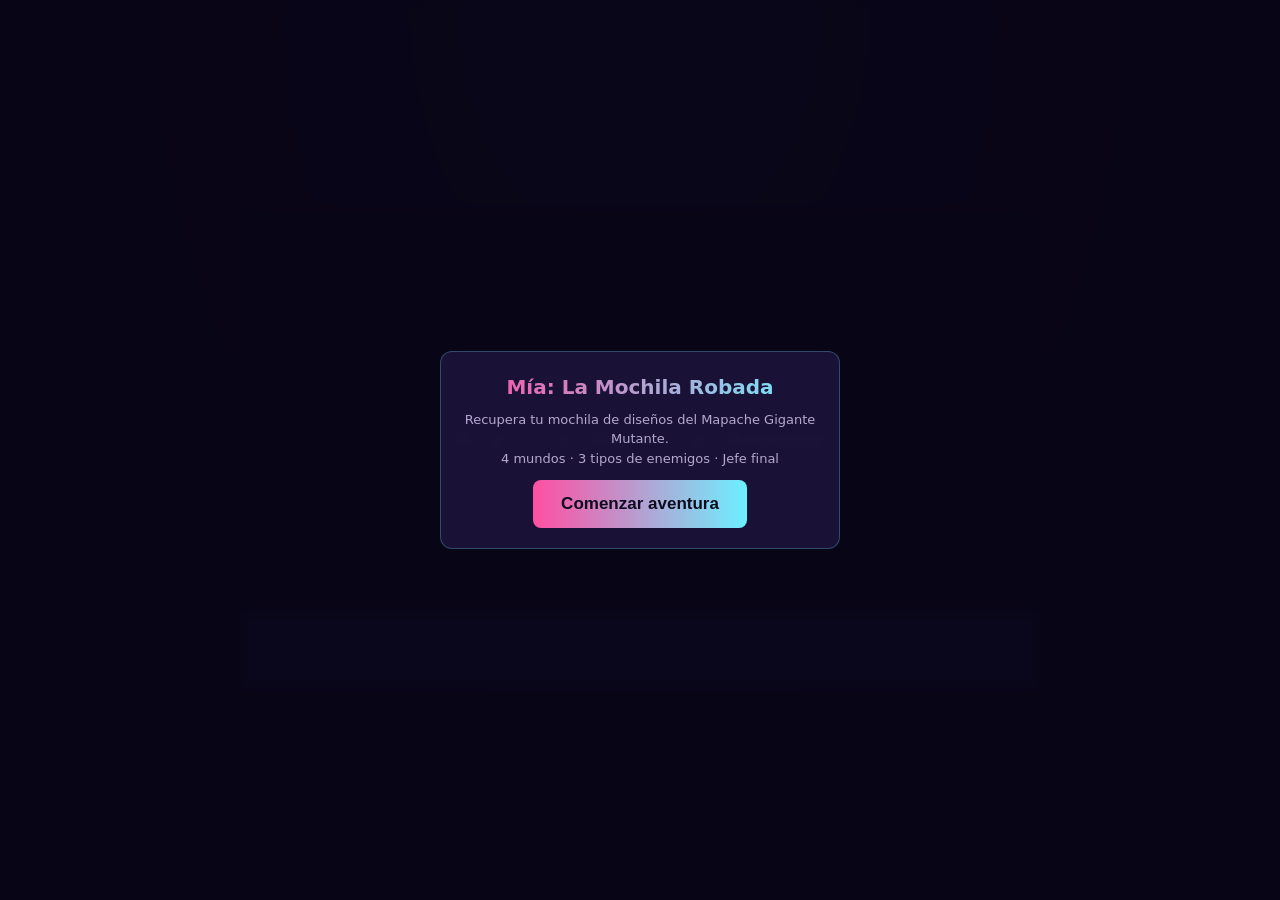
==== mobile.html @ d23504b2 "feat: mobile.html — versión single-file con controles táctiles Archivo único que contiene todo el ju" ====
<!doctype html>
<html lang="es">
<head>
<meta charset="utf-8"/>
<meta name="viewport" content="width=device-width,initial-scale=1,maximum-scale=1,user-scalable=no"/>
<meta name="apple-mobile-web-app-capable" content="yes"/>
<meta name="mobile-web-app-capable" content="yes"/>
<title>Mía: La Mochila Robada</title>
<style>
:root{--bg-0:#0e0b1f;--bg-1:#1c1338;--accent:#ff4fa3;--accent-2:#6cf0ff;--text:#f4eefb;--muted:#b3a8d1}
*{box-sizing:border-box;-webkit-tap-highlight-color:transparent;touch-action:manipulation}
html,body{margin:0;padding:0;background:radial-gradient(ellipse at top,var(--bg-1),var(--bg-0) 60%);color:var(--text);font-family:"Inter","Segoe UI",system-ui,sans-serif;min-height:100vh;overflow:hidden;position:fixed;inset:0}
#app{width:100%;height:100%;display:flex;flex-direction:column;align-items:center;justify-content:flex-start}
#stage{position:relative;width:100%;flex:1;display:flex;align-items:center;justify-content:center;overflow:hidden}
canvas{display:block;image-rendering:pixelated;image-rendering:crisp-edges;max-width:100%;max-height:60vh;border-radius:4px}
.overlay{position:absolute;inset:0;background:rgba(8,5,22,0.88);backdrop-filter:blur(4px);display:flex;align-items:center;justify-content:center;z-index:5;transition:opacity .25s ease;line-height:1.5;padding:16px}
.overlay.hidden{opacity:0;pointer-events:none}
.panel{max-width:400px;padding:20px;background:rgba(28,19,56,0.95);border:1px solid rgba(108,240,255,0.25);border-radius:12px;text-align:center;color:var(--text)}
.panel h2{margin:0 0 8px;font-size:20px;background:linear-gradient(90deg,var(--accent),var(--accent-2));-webkit-background-clip:text;background-clip:text;color:transparent}
.panel p{margin:4px 0 12px;color:var(--muted);font-size:13px}
button{display:inline-block;padding:14px 28px;font-size:17px;font-weight:700;color:#0e0b1f;background:linear-gradient(90deg,var(--accent),var(--accent-2));border:0;border-radius:8px;cursor:pointer}
button:active{transform:translateY(2px)}

/* === CONTROLES TÁCTILES === */
#touch-controls{position:fixed;bottom:0;left:0;right:0;height:38vh;display:none;z-index:10;pointer-events:none}
.touch-active #touch-controls{display:flex;justify-content:space-between;align-items:flex-end;padding:12px}
.touch-zone{pointer-events:auto;display:flex;gap:8px;align-items:flex-end}
.touch-btn{width:60px;height:60px;border-radius:50%;background:rgba(108,240,255,0.18);border:2px solid rgba(108,240,255,0.4);display:flex;align-items:center;justify-content:center;font-size:22px;color:#fff;user-select:none;-webkit-user-select:none;transition:background .08s}
.touch-btn:active,.touch-btn.active{background:rgba(255,79,163,0.4);border-color:var(--accent)}
.touch-btn.big{width:76px;height:76px;font-size:26px}
.touch-btn.small{width:50px;height:50px;font-size:16px}
#dpad{display:flex;gap:6px;align-items:center}
@media(hover:hover)and(pointer:fine){#touch-controls{display:none!important}}
</style>
</head>
<body>
<div id="app">
<div id="stage">
<canvas id="game" width="800" height="480"></canvas>
<div id="overlay" class="overlay">
<div class="panel">
<h2>Mía: La Mochila Robada</h2>
<p>Recupera tu mochila de diseños del Mapache Gigante Mutante.<br>4 mundos · 3 tipos de enemigos · Jefe final</p>
<button id="startBtn" type="button">Comenzar aventura</button>
</div>
</div>
</div>
</div>

<!-- CONTROLES TÁCTILES -->
<div id="touch-controls">
<div class="touch-zone" id="dpad">
<div class="touch-btn" data-action="left">◀</div>
<div class="touch-btn" data-action="right">▶</div>
</div>
<div class="touch-zone">
<div class="touch-btn small" data-action="shoot">♪</div>
<div class="touch-btn big" data-action="jump">▲</div>
</div>
</div>

<script>
// ============================================================
// SINGLE-FILE: Mía: La Mochila Robada — Plataformero 2D
// Con controles táctiles para móvil
// ============================================================

// Sonidos sintetizados con Web Audio (sin assets externos, estilo retro).
// Inicialización perezosa porque los navegadores requieren un gesto del
// usuario antes de permitir audio.

let audioCtx = null;

function ensureCtx() {
  if (audioCtx) return audioCtx;
  const Ctor = window.AudioContext || window.webkitAudioContext;
  if (!Ctor) return null;
  audioCtx = new Ctor();
  return audioCtx;
}

function unlockAudio() {
  const c = ensureCtx();
  if (c && c.state === 'suspended') c.resume();
}

function blip({ freq = 440, dur = 0.1, type = 'square', vol = 0.18, slide = 0 }) {
  const c = ensureCtx();
  if (!c) return;
  const t0 = c.currentTime;
  const osc = c.createOscillator();
  const gain = c.createGain();
  osc.type = type;
  osc.frequency.setValueAtTime(freq, t0);
  if (slide) osc.frequency.exponentialRampToValueAtTime(Math.max(40, freq + slide), t0 + dur);
  gain.gain.setValueAtTime(vol, t0);
  gain.gain.exponentialRampToValueAtTime(0.0001, t0 + dur);
  osc.connect(gain).connect(c.destination);
  osc.start(t0);
  osc.stop(t0 + dur + 0.02);
}

const SFX = {
  jump:    () => blip({ freq: 520, dur: 0.12, type: 'square', slide: 280 }),
  coin:    () => { blip({ freq: 880, dur: 0.06, type: 'square' }); setTimeout(() => blip({ freq: 1320, dur: 0.1, type: 'square' }), 50); },
  stomp:   () => blip({ freq: 180, dur: 0.1, type: 'sawtooth', slide: -100 }),
  hit:     () => blip({ freq: 220, dur: 0.18, type: 'sawtooth', slide: -180 }),
  break:   () => blip({ freq: 320, dur: 0.12, type: 'triangle', slide: -200 }),
  power:   () => { blip({ freq: 440, dur: 0.08, type: 'square' }); setTimeout(() => blip({ freq: 660, dur: 0.08, type: 'square' }), 80); setTimeout(() => blip({ freq: 880, dur: 0.16, type: 'square' }), 160); },
  shoot:   () => blip({ freq: 720, dur: 0.08, type: 'triangle', slide: 220 }),
  death:   () => { blip({ freq: 440, dur: 0.18, type: 'square', slide: -380 }); setTimeout(() => blip({ freq: 220, dur: 0.3, type: 'sawtooth', slide: -180 }), 200); },
  goal:    () => { [523, 659, 784, 1046].forEach((f, i) => setTimeout(() => blip({ freq: f, dur: 0.12, type: 'square' }), i * 100)); },
  bossHit: () => blip({ freq: 110, dur: 0.2, type: 'sawtooth', slide: -50 }),
  win:     () => { [523, 659, 784, 1046, 1318].forEach((f, i) => setTimeout(() => blip({ freq: f, dur: 0.18, type: 'square', vol: 0.22 }), i * 140)); },
};
// Pixel-art programático: cada función pinta un sprite con fillRect.
// La rejilla está pensada en celdas de 2px sobre el canvas para un look retro.

function px(ctx, x, y, w, h, color) {
  ctx.fillStyle = color;
  ctx.fillRect(Math.round(x), Math.round(y), Math.round(w), Math.round(h));
}

// ---------- Mía ----------

const PALETTE = {
  skin: '#ffd9b8',
  skinShade: '#e6b894',
  hair: '#ffffff',
  hairShade: '#dfe5f2',
  hoodie: '#ff4fa3',
  hoodieShade: '#c3327b',
  hoodieDark: '#8a1f57',
  jeans: '#3a6cd8',
  jeansShade: '#23499a',
  shoe: '#f4f4f4',
  shoeSole: '#1a1a1a',
  eye: '#1d1338',
  mouth: '#a83b6b',
  headphones: '#ffd14f',
  headphonesPad: '#ff8a3b',
};

/**
 * Dibuja a Mía mirando a la derecha en una caja de tamaño w×h.
 * @param {CanvasRenderingContext2D} ctx
 * @param {number} x posición top-left
 * @param {number} y
 * @param {number} w ancho del sprite
 * @param {number} h alto del sprite (32 para small, 48 para big)
 * @param {object} opts {facing:1|-1, walkPhase:0..3, isJumping, hasHeadphones, blink}
 */
function drawMia(ctx, x, y, w, h, opts = {}) {
  const facing = opts.facing ?? 1;
  const walk = opts.walkPhase ?? 0;
  const jumping = !!opts.isJumping;
  const hp = !!opts.hasHeadphones;
  const blink = !!opts.blink;

  ctx.save();
  // flip horizontal si mira a la izquierda
  if (facing < 0) {
    ctx.translate(x + w, y);
    ctx.scale(-1, 1);
  } else {
    ctx.translate(x, y);
  }

  // Coordenadas relativas en una rejilla 16×24 escalada a w×h.
  const sx = w / 16, sy = h / 24;
  const u = (cx, cy, cw, ch, color) =>
    px(ctx, cx * sx, cy * sy, cw * sx, ch * sy, color);

  // Cabello (parte superior + lados)
  u(3, 1, 10, 4, PALETTE.hair);
  u(2, 2, 1, 5, PALETTE.hair);
  u(13, 2, 1, 5, PALETTE.hair);
  u(3, 5, 10, 1, PALETTE.hairShade);
  // mechones laterales
  u(2, 7, 2, 3, PALETTE.hair);
  u(12, 7, 2, 3, PALETTE.hair);

  // Cara
  u(4, 4, 8, 5, PALETTE.skin);
  u(4, 8, 8, 1, PALETTE.skinShade);

  // Ojos
  if (!blink) {
    u(6, 6, 1, 2, PALETTE.eye);
    u(10, 6, 1, 2, PALETTE.eye);
  } else {
    u(6, 7, 2, 1, PALETTE.eye);
    u(10, 7, 2, 1, PALETTE.eye);
  }
  // Boca (sonrisa pequeña)
  u(8, 8, 2, 1, PALETTE.mouth);

  // Capucha de la sudadera (asoma por detrás de la cabeza)
  u(2, 6, 1, 4, PALETTE.hoodie);
  u(13, 6, 1, 4, PALETTE.hoodie);

  // Cuerpo / sudadera
  u(4, 9, 8, 6, PALETTE.hoodie);
  u(4, 14, 8, 1, PALETTE.hoodieShade);
  // Bolsillo central
  u(6, 12, 4, 2, PALETTE.hoodieShade);
  u(7, 13, 2, 1, PALETTE.hoodieDark);
  // Cordones de la capucha
  u(7, 9, 1, 2, PALETTE.hairShade);
  u(8, 9, 1, 2, PALETTE.hairShade);

  // Brazos
  const armSwing = jumping ? -1 : (walk === 1 ? 1 : walk === 3 ? -1 : 0);
  u(3, 10, 1, 4 + (armSwing > 0 ? 1 : 0), PALETTE.hoodie);
  u(12, 10, 1, 4 + (armSwing < 0 ? 1 : 0), PALETTE.hoodie);
  // manos
  u(3, 14, 1, 1, PALETTE.skin);
  u(12, 14, 1, 1, PALETTE.skin);

  // Jeans
  u(5, 15, 6, 5, PALETTE.jeans);
  u(5, 19, 6, 1, PALETTE.jeansShade);
  u(8, 15, 1, 5, PALETTE.jeansShade); // separación de piernas

  // Piernas / zapatillas — animación de caminar
  let legL = 0, legR = 0;
  if (jumping) { legL = -1; legR = 1; }
  else if (walk === 1) { legL = -1; legR = 1; }
  else if (walk === 3) { legL = 1; legR = -1; }

  u(5, 20 + legL, 3, 2, PALETTE.jeans);
  u(9, 20 + legR, 3, 2, PALETTE.jeans);
  // zapatillas
  u(5, 22 + legL, 3, 1, PALETTE.shoe);
  u(9, 22 + legR, 3, 1, PALETTE.shoe);
  u(5, 23 + legL, 3, 1, PALETTE.shoeSole);
  u(9, 23 + legR, 3, 1, PALETTE.shoeSole);

  // Auriculares mágicos (overlay)
  if (hp) {
    u(3, 1, 10, 1, PALETTE.headphones);             // banda
    u(2, 1, 1, 2, PALETTE.headphones);
    u(13, 1, 1, 2, PALETTE.headphones);
    u(2, 3, 2, 3, PALETTE.headphonesPad);           // copa izq
    u(12, 3, 2, 3, PALETTE.headphonesPad);          // copa der
  }

  ctx.restore();
}

// ---------- Slime de Basura ----------
function drawSlime(ctx, x, y, w, h, opts = {}) {
  const sx = w / 16, sy = h / 16;
  const u = (cx, cy, cw, ch, color) =>
    px(ctx, x + cx * sx, y + cy * sy, cw * sx, ch * sy, color);

  // cuerpo gelatinoso
  u(3, 6, 10, 8, '#7aa845');
  u(2, 7, 1, 5, '#7aa845');
  u(13, 7, 1, 5, '#7aa845');
  u(4, 5, 8, 1, '#7aa845');
  // brillo
  u(5, 7, 2, 1, '#c0e074');
  // sombra inferior
  u(3, 13, 10, 1, '#4d6d28');
  // cáscara de plátano encima
  u(6, 3, 4, 2, '#f7d34a');
  u(6, 5, 4, 1, '#d2a51d');
  u(7, 1, 2, 2, '#a87b16');
  // ojos
  const blink = opts.blink;
  if (!blink) {
    u(6, 9, 1, 2, '#1a1a1a');
    u(10, 9, 1, 2, '#1a1a1a');
    u(6, 9, 1, 1, '#fff');
    u(10, 9, 1, 1, '#fff');
  } else {
    u(6, 10, 1, 1, '#1a1a1a');
    u(10, 10, 1, 1, '#1a1a1a');
  }
  // boca
  u(7, 12, 3, 1, '#1a1a1a');
}

// ---------- Cuervo Robacarteras ----------
function drawCrow(ctx, x, y, w, h, opts = {}) {
  const sx = w / 16, sy = h / 16;
  const u = (cx, cy, cw, ch, color) =>
    px(ctx, x + cx * sx, y + cy * sy, cw * sx, ch * sy, color);

  if (opts.shellMode) {
    // Forma "concha": el cuervo escondido en sus alas, tipo bolita.
    u(3, 6, 10, 7, '#3b2a55');
    u(4, 5, 8, 1, '#3b2a55');
    u(2, 7, 1, 5, '#3b2a55');
    u(13, 7, 1, 5, '#3b2a55');
    u(3, 13, 10, 1, '#1d1133');
    // pluma destacada
    u(6, 8, 4, 1, '#6c3df0');
    u(7, 9, 2, 1, '#6c3df0');
    if (!opts.blink) {
      u(6, 10, 1, 1, '#ff4fa3');
      u(9, 10, 1, 1, '#ff4fa3');
    }
    return;
  }

  const facing = opts.facing ?? 1;
  ctx.save();
  if (facing < 0) {
    ctx.translate(x + w, y);
    ctx.scale(-1, 1);
  } else {
    ctx.translate(x, y);
  }
  const v = (cx, cy, cw, ch, color) =>
    px(ctx, cx * sx, cy * sy, cw * sx, ch * sy, color);

  // cuerpo
  v(4, 7, 7, 5, '#1d1133');
  v(3, 8, 1, 3, '#1d1133');
  v(11, 8, 1, 3, '#1d1133');
  // ala batiendo (si vuela)
  const flap = opts.flap ?? 0;
  if (opts.flying) {
    if (flap < 2) {
      v(2, 5, 4, 2, '#3b2a55');
    } else {
      v(2, 9, 4, 2, '#3b2a55');
    }
  } else {
    v(4, 8, 3, 1, '#3b2a55');
  }
  // cabeza
  v(9, 4, 4, 4, '#1d1133');
  // ojo
  v(11, 5, 1, 1, '#ff4fa3');
  // pico
  v(13, 6, 2, 1, '#ffae3b');
  v(13, 7, 1, 1, '#d2891f');
  // patas (si camina)
  if (!opts.flying) {
    v(6, 12, 1, 2, '#ffae3b');
    v(9, 12, 1, 2, '#ffae3b');
  }
  ctx.restore();
}

// ---------- Cactus Rodante ----------
function drawCactus(ctx, x, y, w, h, opts = {}) {
  const sx = w / 16, sy = h / 16;
  const u = (cx, cy, cw, ch, color) =>
    px(ctx, x + cx * sx, y + cy * sy, cw * sx, ch * sy, color);

  // bola espinosa rotando
  const rot = opts.rot ?? 0;
  u(3, 3, 10, 10, '#3aa84a');
  u(2, 4, 1, 8, '#3aa84a');
  u(13, 4, 1, 8, '#3aa84a');
  u(4, 2, 8, 1, '#3aa84a');
  u(4, 13, 8, 1, '#3aa84a');
  u(3, 12, 10, 1, '#1f6e2f');

  // espinas que rotan
  const spikes = [
    [4, 1], [11, 1], [1, 5], [1, 10], [14, 5], [14, 10], [4, 14], [11, 14],
  ];
  for (let i = 0; i < spikes.length; i++) {
    if ((i + Math.floor(rot)) % 2 === 0) {
      u(spikes[i][0], spikes[i][1], 1, 1, '#e9f7c3');
    } else {
      u(spikes[i][0], spikes[i][1], 1, 1, '#9be07a');
    }
  }
  // cara enojada
  u(6, 7, 1, 2, '#1a1a1a');
  u(9, 7, 1, 2, '#1a1a1a');
  u(7, 10, 2, 1, '#1a1a1a');
}

// ---------- Caja de cartón misteriosa ----------
function drawMysteryBox(ctx, x, y, size, opts = {}) {
  const s = size / 16;
  const u = (cx, cy, cw, ch, color) =>
    px(ctx, x + cx * s, y + cy * s, cw * s, ch * s, color);

  if (opts.empty) {
    u(0, 0, 16, 16, '#6e4a25');
    u(0, 0, 16, 1, '#a06c39');
    u(0, 15, 16, 1, '#3e2a14');
    u(0, 0, 1, 16, '#a06c39');
    u(15, 0, 1, 16, '#3e2a14');
    u(7, 7, 2, 2, '#3e2a14');
    return;
  }
  // base cartón
  u(0, 0, 16, 16, '#c98a4d');
  u(0, 0, 16, 1, '#e9b073');
  u(0, 15, 16, 1, '#7a4d22');
  u(0, 0, 1, 16, '#e9b073');
  u(15, 0, 1, 16, '#7a4d22');
  // cinta adhesiva
  u(7, 0, 2, 16, '#f0e6c8');
  u(0, 7, 16, 2, '#f0e6c8');
  // signo de interrogación
  const blink = opts.blink ? '#ffe27a' : '#ffd14f';
  u(6, 3, 4, 1, blink);
  u(10, 3, 1, 2, blink);
  u(8, 5, 2, 2, blink);
  u(8, 8, 2, 1, blink);
  u(8, 11, 2, 1, blink);
}

// ---------- Bloque ladrillo ----------
function drawBrick(ctx, x, y, size) {
  const s = size / 16;
  const u = (cx, cy, cw, ch, color) =>
    px(ctx, x + cx * s, y + cy * s, cw * s, ch * s, color);
  u(0, 0, 16, 16, '#a83b29');
  u(0, 0, 16, 1, '#d36049');
  u(0, 15, 16, 1, '#6f1f12');
  // mortero
  u(0, 4, 16, 1, '#3b1409');
  u(0, 9, 16, 1, '#3b1409');
  u(7, 0, 1, 4, '#3b1409');
  u(3, 5, 1, 4, '#3b1409');
  u(11, 5, 1, 4, '#3b1409');
  u(7, 10, 1, 6, '#3b1409');
}

// ---------- Tile sólido (suelo) ----------
function drawGround(ctx, x, y, size, world = 'city') {
  const s = size / 16;
  const u = (cx, cy, cw, ch, color) =>
    px(ctx, x + cx * s, y + cy * s, cw * s, ch * s, color);

  if (world === 'park') {
    u(0, 0, 16, 4, '#5fb24a');
    u(0, 4, 16, 12, '#7a4f2c');
    u(0, 4, 16, 1, '#3a8030');
    // raicillas
    u(2, 6, 1, 2, '#4a2d18');
    u(8, 9, 1, 2, '#4a2d18');
    u(13, 12, 1, 2, '#4a2d18');
  } else if (world === 'sewer') {
    u(0, 0, 16, 16, '#3a3550');
    u(0, 0, 16, 1, '#5a5378');
    u(0, 15, 16, 1, '#1f1c30');
    // patrón de losetas
    u(0, 7, 16, 1, '#1f1c30');
    u(7, 0, 1, 16, '#1f1c30');
    u(2, 3, 1, 1, '#5a5378');
    u(11, 11, 1, 1, '#5a5378');
  } else if (world === 'roof') {
    u(0, 0, 16, 16, '#566075');
    u(0, 0, 16, 2, '#7a8499');
    u(0, 14, 16, 2, '#3a4156');
    u(0, 5, 16, 1, '#3a4156');
    u(0, 10, 16, 1, '#3a4156');
  } else {
    // ciudad: asfalto
    u(0, 0, 16, 16, '#2a2a32');
    u(0, 0, 16, 2, '#3e3e4c');
    u(0, 14, 16, 2, '#16161c');
    u(3, 5, 2, 1, '#56566a');
    u(10, 9, 2, 1, '#56566a');
    u(6, 12, 2, 1, '#56566a');
  }
}

// ---------- Plataforma flotante ----------
function drawPlatform(ctx, x, y, size, world = 'city') {
  const s = size / 16;
  const u = (cx, cy, cw, ch, color) =>
    px(ctx, x + cx * s, y + cy * s, cw * s, ch * s, color);
  if (world === 'park') {
    u(0, 0, 16, 5, '#8a5a32');
    u(0, 0, 16, 1, '#b5784a');
    u(0, 4, 16, 1, '#5a3618');
    u(0, 5, 16, 11, '#3a221068');
  } else if (world === 'sewer') {
    u(0, 0, 16, 5, '#4a4565');
    u(0, 0, 16, 1, '#6c6790');
    u(0, 4, 16, 1, '#241f3a');
  } else if (world === 'roof') {
    u(0, 0, 16, 5, '#a36ad8');
    u(0, 0, 16, 1, '#c98aff');
    u(0, 4, 16, 1, '#5e3990');
  } else {
    u(0, 0, 16, 5, '#3a4a8a');
    u(0, 0, 16, 1, '#5a72b5');
    u(0, 4, 16, 1, '#1f2a55');
  }
}

// ---------- Moneda de plata ----------
function drawCoin(ctx, x, y, size, t = 0) {
  const s = size / 16;
  const u = (cx, cy, cw, ch, color) =>
    px(ctx, x + cx * s, y + cy * s, cw * s, ch * s, color);
  // animación de spin: anchura horizontal cambia con seno
  const spin = Math.abs(Math.sin(t * 6));
  const w = 2 + spin * 6;
  const cx = 8 - w / 2;
  u(cx, 4, w, 8, '#dfe5f2');
  u(cx + 1, 5, w - 2, 1, '#ffffff');
  u(cx + 1, 10, w - 2, 1, '#9aa3b8');
  if (w > 4) {
    u(cx + 2, 6, 1, 4, '#9aa3b8');
    u(cx + w - 3, 6, 1, 4, '#9aa3b8');
  }
}

// ---------- Bebida Energética ----------
function drawEnergyDrink(ctx, x, y, size) {
  const s = size / 16;
  const u = (cx, cy, cw, ch, color) =>
    px(ctx, x + cx * s, y + cy * s, cw * s, ch * s, color);
  // lata
  u(4, 3, 8, 11, '#e23a3a');
  u(4, 3, 8, 2, '#ff6c6c');
  u(4, 12, 8, 1, '#7e1414');
  // tapa
  u(5, 2, 6, 1, '#dcdcdc');
  u(7, 1, 2, 1, '#bcbcbc');
  // rayo
  u(7, 5, 2, 2, '#ffe27a');
  u(6, 7, 4, 1, '#ffe27a');
  u(7, 8, 2, 2, '#ffe27a');
  // texto fake
  u(5, 11, 6, 1, '#ffffff66');
}

// ---------- Auriculares Mágicos (item) ----------
function drawHeadphonesItem(ctx, x, y, size) {
  const s = size / 16;
  const u = (cx, cy, cw, ch, color) =>
    px(ctx, x + cx * s, y + cy * s, cw * s, ch * s, color);
  // banda
  u(4, 3, 8, 2, '#ffd14f');
  u(3, 4, 1, 4, '#ffd14f');
  u(12, 4, 1, 4, '#ffd14f');
  // copas
  u(2, 7, 3, 5, '#ff8a3b');
  u(11, 7, 3, 5, '#ff8a3b');
  u(2, 7, 3, 1, '#ffd14f');
  u(11, 7, 3, 1, '#ffd14f');
  // notitas
  u(6, 12, 1, 2, '#6cf0ff');
  u(7, 13, 2, 1, '#6cf0ff');
  u(10, 11, 1, 2, '#6cf0ff');
}

// ---------- Nota musical (proyectil) ----------
function drawMusicNote(ctx, x, y, size, t = 0) {
  const s = size / 16;
  const u = (cx, cy, cw, ch, color) =>
    px(ctx, x + cx * s, y + cy * s, cw * s, ch * s, color);
  const c = Math.floor(t * 8) % 2 === 0 ? '#6cf0ff' : '#ff4fa3';
  u(4, 9, 4, 4, c);
  u(8, 4, 1, 8, c);
  u(8, 4, 3, 1, c);
}

// ---------- Estación de tren / parada ----------
function drawGoal(ctx, x, y, w, h) {
  const sx = w / 32, sy = h / 64;
  const u = (cx, cy, cw, ch, color) =>
    px(ctx, x + cx * sx, y + cy * sy, cw * sx, ch * sy, color);
  // poste
  u(15, 8, 2, 56, '#a8a8b8');
  u(14, 8, 4, 1, '#cfcfdc');
  // letrero
  u(4, 0, 24, 12, '#1d8aff');
  u(4, 0, 24, 2, '#5cb1ff');
  u(4, 10, 24, 2, '#0e5fbf');
  // texto BUS / TREN
  u(8, 4, 2, 4, '#ffffff');  u(11, 4, 2, 4, '#ffffff'); u(14, 4, 2, 4, '#ffffff');
  u(18, 4, 2, 4, '#ffe27a');  u(21, 4, 2, 4, '#ffe27a');
  // banco
  u(2, 56, 28, 2, '#5a3a18');
  u(4, 58, 2, 6, '#3a2410');
  u(26, 58, 2, 6, '#3a2410');
}

// ---------- Mochila de Mía (objetivo final) ----------
function drawBackpack(ctx, x, y, size) {
  const s = size / 16;
  const u = (cx, cy, cw, ch, color) =>
    px(ctx, x + cx * s, y + cy * s, cw * s, ch * s, color);
  u(3, 4, 10, 11, '#ff4fa3');
  u(3, 4, 10, 2, '#ff85c5');
  u(3, 13, 10, 2, '#a8276c');
  u(5, 2, 6, 3, '#ff4fa3');
  u(6, 6, 4, 4, '#ffffff');
  u(7, 7, 2, 2, '#ff4fa3');
  // correas
  u(3, 6, 1, 8, '#a8276c');
  u(12, 6, 1, 8, '#a8276c');
}

// ---------- Mapache Gigante Mutante (jefe) ----------
function drawRaccoonBoss(ctx, x, y, w, h, opts = {}) {
  const sx = w / 32, sy = h / 32;
  const u = (cx, cy, cw, ch, color) =>
    px(ctx, x + cx * sx, y + cy * sy, cw * sx, ch * sy, color);
  const facing = opts.facing ?? 1;
  ctx.save();
  if (facing < 0) {
    ctx.translate(x + w, y);
    ctx.scale(-1, 1);
  } else {
    ctx.translate(x, y);
  }
  const v = (cx, cy, cw, ch, color) =>
    px(ctx, cx * sx, cy * sy, cw * sx, ch * sy, color);

  const hurt = opts.hurt;
  const bodyA = hurt ? '#9a8aa8' : '#6e6480';
  const bodyB = hurt ? '#cabad8' : '#9a8aa8';

  // cuerpo
  v(6, 12, 20, 16, bodyA);
  v(6, 12, 20, 2, bodyB);
  v(6, 26, 20, 2, '#3a3548');
  // cabeza
  v(8, 4, 16, 12, bodyA);
  v(8, 4, 16, 2, bodyB);
  // orejas
  v(8, 2, 4, 3, bodyA);
  v(20, 2, 4, 3, bodyA);
  // máscara de mapache (negra)
  v(9, 8, 14, 4, '#1d1133');
  v(11, 9, 4, 2, '#ffffff');
  v(17, 9, 4, 2, '#ffffff');
  // ojos
  v(12, 9, 2, 2, opts.hurt ? '#ff4fa3' : '#ffd14f');
  v(18, 9, 2, 2, opts.hurt ? '#ff4fa3' : '#ffd14f');
  // hocico
  v(13, 12, 6, 3, '#dcd2e5');
  v(15, 13, 2, 1, '#1a1a1a');
  v(13, 14, 6, 1, '#1a1a1a');
  // dientes
  v(13, 14, 1, 1, '#ffffff');
  v(18, 14, 1, 1, '#ffffff');
  // brazos
  v(2, 14, 4, 6, bodyA);
  v(26, 14, 4, 6, bodyA);
  v(2, 19, 4, 2, '#1d1133');
  v(26, 19, 4, 2, '#1d1133');
  // cola con rayas
  v(26, 22, 6, 4, '#3a3548');
  v(26, 22, 6, 1, '#7a7090');
  v(28, 24, 4, 1, '#7a7090');
  // patas
  v(8, 28, 5, 4, '#3a3548');
  v(19, 28, 5, 4, '#3a3548');
  ctx.restore();
}
// Niveles definidos como filas de texto. Caracteres:
//
//   '.' / ' '  vacío
//   '#'        suelo sólido
//   '='        plataforma (sólida pero ligera)
//   'B'        ladrillo (sólido; rompible si Mía está grande)
//   '?'        caja misteriosa con moneda
//   '$'        caja misteriosa con power-up (alterna bebida/auriculares)
//   '*'        caja misteriosa con auriculares mágicos garantizados
//   'C'        moneda suelta
//   'S'        slime de basura (Goomba)
//   'K'        cuervo robacarteras caminando
//   'F'        cuervo robacarteras volando
//   'X'        cactus rodante
//   'G'        meta (estación / parada)
//   'M'        spawn de Mía (siempre debe existir uno por nivel)
//
// Todos los niveles miden 15 filas de alto. La fila inferior debe ser piso.

const LEVELS = [
  {
    id: 1,
    name: 'La Ciudad',
    world: 'city',
    timeLimit: 200,
    bgColor: ['#1f1240', '#3a2065'],
    music: 'city',
    rows: [
      '...............................................................................',
      '...............................................................................',
      '...............................................................................',
      '...............................................................................',
      '..............?CC?...............$..........................CCCC..............',
      '...............................................................................',
      '..........................BB?B..............=====...........BBBB?B............',
      '...............................................................................',
      '......C....................S......K.....................F......S......CCCC...G',
      '......##............................................S.........................',
      '......##.....BBB.....................BBB......BB......B................CCCC...',
      '......##........X................................................X............',
      '######...####################...####################...####################...#',
      '######...####################...####################...####################...#',
      '######...####################...####################...####################...#',
    ],
    // Ajustamos: la primera fila relevante es índice 0. La fila 9 contiene
    // "M" (spawn) — en realidad la pondremos programáticamente.
    spawn: { col: 2, row: 11 },
  },

  {
    id: 2,
    name: 'El Parque Abandonado',
    world: 'park',
    timeLimit: 220,
    bgColor: ['#0e2a1a', '#1a4a2c'],
    music: 'park',
    rows: [
      '...............................................................................',
      '...............................................................................',
      '...............................................................................',
      '....F............F.................F.....................F....................',
      '...........?BBB?......................CCCCC..............?$?...................',
      '...............................================...............................',
      '............................................................CCCC..............',
      '......CCC.................=====...........................====================',
      '......===...........X.................X......K.................S............G.',
      '...............................................................................',
      '...........BBBB.................?....BBB...............BBB.....................',
      '..S....X.................S....................X........................X......',
      '######...##########...####################################...########...####...',
      '######...##########...####################################...########...####...',
      '######...##########...####################################...########...####...',
    ],
    spawn: { col: 2, row: 11 },
  },

  {
    id: 3,
    name: 'Las Alcantarillas',
    world: 'sewer',
    timeLimit: 240,
    bgColor: ['#0a0814', '#241a3a'],
    music: 'sewer',
    rows: [
      '...............................................................................',
      '...............................................................................',
      '...............................................................................',
      '...............?$?BBB?.........................CCCCCCC.............*...........',
      '...............................================...............................',
      '..........F..............F.................F.................F................',
      '......CCC.....................CCCC...............................CCC...........',
      '......====................====================...........=====...===.........G.',
      '...............................................................................',
      '...............................................................................',
      '..........BBB............BBB..............BBBB....................BBB..........',
      '..S..K....X.....S......K.........X........S.K..........X.....S....F.....X......',
      '###...####################...####################...####################...####',
      '###...####################...####################...####################...####',
      '###...####################...####################...####################...####',
    ],
    spawn: { col: 2, row: 11 },
  },

  {
    id: 4,
    name: 'El Rascacielos',
    world: 'roof',
    timeLimit: 260,
    bgColor: ['#180a30', '#3d1466'],
    music: 'boss',
    isBoss: true,
    rows: [
      '...............................................................................',
      '...............................................................................',
      '...............................................................................',
      '...............................................................................',
      '...............................................................................',
      '..............=========.............................==========................',
      '...............................................................................',
      '......CCC.................=====...........................====================',
      '...........................................................................G..',
      '...............................................................................',
      '...............................................................................',
      '..............?$?...........................?*?...............................',
      '################################################################################',
      '################################################################################',
      '################################################################################',
    ],
    spawn: { col: 2, row: 11 },
  },
];

// Validación / saneo: cada fila debe tener la misma longitud.
for (const lvl of LEVELS) {
  const w = lvl.rows[0].length;
  for (let i = 0; i < lvl.rows.length; i++) {
    if (lvl.rows[i].length !== w) {
      // pad/truncate para evitar errores
      lvl.rows[i] = lvl.rows[i].padEnd(w, '.').slice(0, w);
    }
  }
  lvl.cols = w;
  lvl.rowsCount = lvl.rows.length;
}
// Tipos y constantes de tilemap, fondos parallax y render de tiles.

const TILE = 32; // px por celda

// Tipos de tile
const T = {
  EMPTY: 0,
  GROUND: 1,
  PLATFORM: 2,
  BRICK: 3,
  MYSTERY: 4,        // con moneda
  MYSTERY_POWER: 5,  // con bebida o auriculares (según estado de Mía)
  MYSTERY_HP: 6,     // siempre auriculares
  EMPTY_BOX: 7,      // caja golpeada
};

const SOLID = new Set([T.GROUND, T.PLATFORM, T.BRICK, T.MYSTERY, T.MYSTERY_POWER, T.MYSTERY_HP, T.EMPTY_BOX]);

class World {
  constructor(level) {
    this.level = level;
    this.world = level.world;
    this.cols = level.cols;
    this.rows = level.rowsCount;
    this.timeLimit = level.timeLimit;
    this.tiles = new Uint8Array(this.cols * this.rows);
    this.bumpAnim = new Map(); // key="col,row" -> {t, dir} para animación al golpear

    // Listas para spawnear entidades (se procesan desde main al cargar)
    this.entitySeeds = [];

    for (let r = 0; r < this.rows; r++) {
      const row = level.rows[r];
      for (let c = 0; c < this.cols; c++) {
        const ch = row[c];
        switch (ch) {
          case '#': this.set(c, r, T.GROUND); break;
          case '=': this.set(c, r, T.PLATFORM); break;
          case 'B': this.set(c, r, T.BRICK); break;
          case '?': this.set(c, r, T.MYSTERY); break;
          case '$': this.set(c, r, T.MYSTERY_POWER); break;
          case '*': this.set(c, r, T.MYSTERY_HP); break;
          case 'C': this.entitySeeds.push({ kind: 'coin', col: c, row: r }); break;
          case 'S': this.entitySeeds.push({ kind: 'slime', col: c, row: r }); break;
          case 'K': this.entitySeeds.push({ kind: 'crow', col: c, row: r, flying: false }); break;
          case 'F': this.entitySeeds.push({ kind: 'crow', col: c, row: r, flying: true }); break;
          case 'X': this.entitySeeds.push({ kind: 'cactus', col: c, row: r }); break;
          case 'G': this.entitySeeds.push({ kind: 'goal', col: c, row: r }); break;
          default: /* vacío */ break;
        }
      }
    }

    this.widthPx = this.cols * TILE;
    this.heightPx = this.rows * TILE;
  }

  idx(c, r) { return r * this.cols + c; }
  inBounds(c, r) { return c >= 0 && c < this.cols && r >= 0 && r < this.rows; }
  get(c, r) { return this.inBounds(c, r) ? this.tiles[this.idx(c, r)] : T.EMPTY; }
  set(c, r, v) { if (this.inBounds(c, r)) this.tiles[this.idx(c, r)] = v; }

  isSolid(c, r) {
    const v = this.get(c, r);
    return SOLID.has(v);
  }

  // Plataformas son sólidas solo desde arriba — útil para "saltar a través".
  isOneWay(c, r) { return this.get(c, r) === T.PLATFORM; }

  // Devuelve {x, y, w, h} del rectángulo del tile en píxeles.
  tileRect(c, r) { return { x: c * TILE, y: r * TILE, w: TILE, h: TILE }; }

  /**
   * Maneja un golpe de cabeza desde abajo en (col,row).
   * Devuelve un objeto describiendo qué pasó:
   *   { kind: 'coin'|'powerup'|'headphones'|'brick'|'none', x, y }
   */
  bump(col, row, mia) {
    const v = this.get(col, row);
    if (v === T.MYSTERY) {
      this.set(col, row, T.EMPTY_BOX);
      this.bumpAnim.set(`${col},${row}`, { t: 0.0 });
      return { kind: 'coin', x: col * TILE + TILE / 2, y: row * TILE };
    }
    if (v === T.MYSTERY_POWER) {
      this.set(col, row, T.EMPTY_BOX);
      this.bumpAnim.set(`${col},${row}`, { t: 0.0 });
      // Si Mía es pequeña: bebida. Si ya es grande: auriculares.
      const item = mia && mia.size === 'big' ? 'headphones' : 'energy';
      return { kind: 'powerup', item, x: col * TILE + TILE / 2, y: row * TILE };
    }
    if (v === T.MYSTERY_HP) {
      this.set(col, row, T.EMPTY_BOX);
      this.bumpAnim.set(`${col},${row}`, { t: 0.0 });
      return { kind: 'powerup', item: 'headphones', x: col * TILE + TILE / 2, y: row * TILE };
    }
    if (v === T.BRICK) {
      this.bumpAnim.set(`${col},${row}`, { t: 0.0 });
      if (mia && mia.size !== 'small') {
        // Mía grande rompe el ladrillo
        this.set(col, row, T.EMPTY);
        return { kind: 'brick-break', x: col * TILE + TILE / 2, y: row * TILE + TILE / 2 };
      }
      return { kind: 'brick-bump', x: col * TILE + TILE / 2, y: row * TILE };
    }
    return { kind: 'none' };
  }

  update(dt) {
    for (const [k, v] of this.bumpAnim) {
      v.t += dt;
      if (v.t > 0.25) this.bumpAnim.delete(k);
    }
  }

  // ----- render -----
  drawBackground(ctx, cam, viewW, viewH, t) {
    const [c1, c2] = this.level.bgColor;
    const grad = ctx.createLinearGradient(0, 0, 0, viewH);
    grad.addColorStop(0, c1);
    grad.addColorStop(1, c2);
    ctx.fillStyle = grad;
    ctx.fillRect(0, 0, viewW, viewH);

    // capas de parallax según mundo
    if (this.world === 'city') {
      this.drawCityParallax(ctx, cam, viewW, viewH);
    } else if (this.world === 'park') {
      this.drawParkParallax(ctx, cam, viewW, viewH);
    } else if (this.world === 'sewer') {
      this.drawSewerParallax(ctx, cam, viewW, viewH);
    } else if (this.world === 'roof') {
      this.drawRoofParallax(ctx, cam, viewW, viewH, t);
    }
  }

  drawCityParallax(ctx, cam, viewW, viewH) {
    // capa lejana — luna
    ctx.fillStyle = '#fff7d6';
    ctx.beginPath();
    ctx.arc(viewW - 80 - cam.x * 0.05, 80, 30, 0, Math.PI * 2);
    ctx.fill();
    ctx.fillStyle = 'rgba(255,255,255,0.05)';
    ctx.beginPath();
    ctx.arc(viewW - 80 - cam.x * 0.05, 80, 50, 0, Math.PI * 2);
    ctx.fill();

    // edificios de fondo
    const offset1 = -((cam.x * 0.2) % 160);
    for (let i = -1; i < Math.ceil(viewW / 160) + 2; i++) {
      const bx = i * 160 + offset1;
      const bh = 220 + ((i * 53) % 120);
      ctx.fillStyle = '#1c1338';
      ctx.fillRect(bx, viewH - bh, 140, bh);
      // ventanas
      ctx.fillStyle = '#ffd14f';
      for (let wy = viewH - bh + 20; wy < viewH - 30; wy += 28) {
        for (let wx = bx + 12; wx < bx + 130; wx += 24) {
          if (((wx + wy + i) % 5) < 2) {
            ctx.fillRect(wx, wy, 8, 12);
          }
        }
      }
    }

    // edificios cercanos
    const offset2 = -((cam.x * 0.4) % 220);
    for (let i = -1; i < Math.ceil(viewW / 220) + 2; i++) {
      const bx = i * 220 + offset2;
      const bh = 320 + ((i * 71) % 80);
      ctx.fillStyle = '#0e0820';
      ctx.fillRect(bx + 30, viewH - bh, 160, bh);
      ctx.fillStyle = '#3a2a8a';
      for (let wy = viewH - bh + 30; wy < viewH - 60; wy += 36) {
        for (let wx = bx + 50; wx < bx + 180; wx += 32) {
          if (((wx * 3 + wy + i) % 7) < 3) {
            ctx.fillRect(wx, wy, 12, 16);
          }
        }
      }
    }
  }

  drawParkParallax(ctx, cam, viewW, viewH) {
    // colinas
    const offset = -((cam.x * 0.3) % 320);
    ctx.fillStyle = '#1a3d2a';
    for (let i = -1; i < Math.ceil(viewW / 320) + 2; i++) {
      const bx = i * 320 + offset;
      ctx.beginPath();
      ctx.moveTo(bx, viewH);
      ctx.quadraticCurveTo(bx + 160, viewH - 200, bx + 320, viewH);
      ctx.fill();
    }
    // árboles oscuros
    const off2 = -((cam.x * 0.5) % 180);
    ctx.fillStyle = '#0e2418';
    for (let i = -1; i < Math.ceil(viewW / 180) + 2; i++) {
      const bx = i * 180 + off2;
      ctx.fillRect(bx + 60, viewH - 160, 12, 160);
      ctx.beginPath();
      ctx.arc(bx + 66, viewH - 170, 50, 0, Math.PI * 2);
      ctx.fill();
    }
  }

  drawSewerParallax(ctx, cam, viewW, viewH) {
    // tuberías
    ctx.fillStyle = '#1a1530';
    ctx.fillRect(0, 0, viewW, viewH);
    const offset = -((cam.x * 0.3) % 80);
    ctx.fillStyle = '#241a3a';
    for (let i = -1; i < Math.ceil(viewW / 80) + 2; i++) {
      ctx.fillRect(i * 80 + offset, 0, 60, viewH);
    }
    // arcos
    ctx.fillStyle = '#0c0820';
    for (let i = 0; i < Math.ceil(viewW / 200) + 1; i++) {
      const bx = i * 200 - ((cam.x * 0.5) % 200);
      ctx.beginPath();
      ctx.arc(bx + 100, viewH - 60, 90, Math.PI, Math.PI * 2);
      ctx.fill();
    }
    // gotas brillantes
    ctx.fillStyle = '#6cf0ff44';
    for (let i = 0; i < 30; i++) {
      const x = (i * 73 + cam.x * 0.1) % viewW;
      const y = (i * 131 + Date.now() * 0.05) % viewH;
      ctx.fillRect(x, y, 2, 4);
    }
  }

  drawRoofParallax(ctx, cam, viewW, viewH, t) {
    // estrellas
    ctx.fillStyle = '#fff';
    for (let i = 0; i < 60; i++) {
      const x = (i * 137) % viewW;
      const y = (i * 53) % (viewH * 0.7);
      const tw = 0.5 + 0.5 * Math.sin(t * 4 + i);
      ctx.globalAlpha = 0.3 + tw * 0.6;
      ctx.fillRect(x, y, 2, 2);
    }
    ctx.globalAlpha = 1;
    // skyline lejanísima
    ctx.fillStyle = '#0a061a';
    const off = -((cam.x * 0.1) % 240);
    for (let i = -1; i < Math.ceil(viewW / 240) + 2; i++) {
      const bx = i * 240 + off;
      const bh = 160 + ((i * 41) % 80);
      ctx.fillRect(bx, viewH - bh, 120, bh);
      ctx.fillStyle = '#a36ad8';
      for (let wy = viewH - bh + 20; wy < viewH - 20; wy += 30) {
        for (let wx = bx + 10; wx < bx + 110; wx += 18) {
          if ((wx + wy + i) % 4 < 2) ctx.fillRect(wx, wy, 6, 10);
        }
      }
      ctx.fillStyle = '#0a061a';
    }
  }

  drawTiles(ctx, cam, viewW, viewH, t) {
    const c0 = Math.max(0, Math.floor(cam.x / TILE) - 1);
    const c1 = Math.min(this.cols, Math.ceil((cam.x + viewW) / TILE) + 1);
    const r0 = Math.max(0, Math.floor(cam.y / TILE) - 1);
    const r1 = Math.min(this.rows, Math.ceil((cam.y + viewH) / TILE) + 1);

    for (let r = r0; r < r1; r++) {
      for (let c = c0; c < c1; c++) {
        const v = this.get(c, r);
        if (v === T.EMPTY) continue;

        // bump animation offset
        const bump = this.bumpAnim.get(`${c},${r}`);
        const oy = bump ? -Math.sin((bump.t / 0.25) * Math.PI) * 8 : 0;

        const px = c * TILE - cam.x;
        const py = r * TILE - cam.y + oy;

        switch (v) {
          case T.GROUND: drawGround(ctx, px, py, TILE, this.world); break;
          case T.PLATFORM: drawPlatform(ctx, px, py, TILE, this.world); break;
          case T.BRICK: drawBrick(ctx, px, py, TILE); break;
          case T.MYSTERY:
          case T.MYSTERY_POWER:
          case T.MYSTERY_HP: {
            const blink = (Math.floor(t * 4) % 2) === 0;
            drawMysteryBox(ctx, px, py, TILE, { blink });
            break;
          }
          case T.EMPTY_BOX: drawMysteryBox(ctx, px, py, TILE, { empty: true }); break;
        }
      }
    }
  }
}
// Mía: jugadora con física de plataformas, salto variable y power-ups.

// Constantes de física (px/seg).
const GRAVITY = 1800;
const MAX_FALL = 900;
const WALK_ACCEL = 900;
const RUN_ACCEL  = 1400;
const WALK_MAX   = 180;
const RUN_MAX    = 320;
const FRICTION   = 1300;
const JUMP_VEL   = -560;            // velocidad inicial al saltar
const JUMP_HOLD_FORCE = -1100;      // contra-gravedad mientras se mantiene espacio
const JUMP_HOLD_TIME  = 0.22;       // seg máx que la fuerza extra se aplica
const COYOTE_TIME = 0.08;
const JUMP_BUFFER = 0.10;

class Player {
  constructor(x, y) {
    this.x = x; this.y = y;
    this.vx = 0; this.vy = 0;
    this.facing = 1;
    this.size = 'small';   // 'small' | 'big'
    this.hasHeadphones = false;
    this.onGround = false;
    this.onPlatform = false;
    this.coyote = 0;
    this.jumpBuffer = 0;
    this.jumpHold = 0;
    this.jumping = false;
    this.invuln = 0;       // segundos de invulnerabilidad tras recibir golpe
    this.dead = false;
    this.deathTimer = 0;
    this.walkPhase = 0;
    this.walkTimer = 0;
    this.shootCooldown = 0;
    this.justBumped = null;  // {col, row} a procesar por main
    this.justHit = null;     // resultado de bump
    this.spawnX = x; this.spawnY = y;
    this.completed = false;
    this.win = false;
  }

  get width()  { return 24; }
  get height() { return this.size === 'big' ? 48 : 28; }

  // Caja de colisión con padding interior.
  get aabb() {
    return { x: this.x, y: this.y, w: this.width, h: this.height };
  }

  reset(x, y) {
    this.x = x; this.y = y;
    this.vx = 0; this.vy = 0;
    this.size = 'small';
    this.hasHeadphones = false;
    this.onGround = false;
    this.invuln = 0;
    this.dead = false;
    this.deathTimer = 0;
    this.completed = false;
  }

  takeDamage() {
    if (this.invuln > 0 || this.dead) return false;
    if (this.hasHeadphones) {
      this.hasHeadphones = false;
      this.invuln = 1.5;
      SFX.hit();
      return false;
    }
    if (this.size === 'big') {
      this.size = 'small';
      this.invuln = 1.5;
      SFX.hit();
      return false;
    }
    // muerte
    this.dead = true;
    this.deathTimer = 0;
    this.vx = 0;
    this.vy = -500;
    SFX.death();
    return true;
  }

  grow() {
    if (this.size === 'small') {
      this.size = 'big';
      // empujar un poco hacia arriba para no quedar atascada
      this.y -= 20;
      SFX.power();
    } else {
      // si ya está grande, dar puntos extra
    }
  }

  giveHeadphones() {
    this.hasHeadphones = true;
    if (this.size === 'small') {
      this.size = 'big';
      this.y -= 20;
    }
    SFX.power();
  }

  bounce(small = false) {
    this.vy = small ? -300 : -480;
    this.jumping = false;
    this.jumpHold = 0;
  }

  update(dt, input, world) {
    if (this.dead) {
      this.deathTimer += dt;
      this.vy += GRAVITY * dt;
      this.y += this.vy * dt;
      return;
    }

    // Entrada horizontal
    const left = input.isDown('left');
    const right = input.isDown('right');
    const running = input.isDown('run');
    const dir = (right ? 1 : 0) - (left ? 1 : 0);
    const maxSpeed = running ? RUN_MAX : WALK_MAX;
    const accel = running ? RUN_ACCEL : WALK_ACCEL;

    if (dir !== 0) {
      this.vx += dir * accel * dt;
      this.facing = dir;
      // si va más rápido del máximo (porque venía corriendo y soltó shift), frenar suave
      if (Math.abs(this.vx) > maxSpeed) {
        const sign = Math.sign(this.vx);
        this.vx = sign * Math.max(maxSpeed, Math.abs(this.vx) - FRICTION * 0.5 * dt);
      }
    } else {
      // fricción
      const sign = Math.sign(this.vx);
      this.vx -= sign * FRICTION * dt;
      if (Math.sign(this.vx) !== sign) this.vx = 0;
    }
    this.vx = Math.max(-RUN_MAX, Math.min(RUN_MAX, this.vx));

    // Coyote time / buffer
    this.coyote = this.onGround ? COYOTE_TIME : Math.max(0, this.coyote - dt);
    if (input.wasPressed('jump')) this.jumpBuffer = JUMP_BUFFER;
    else this.jumpBuffer = Math.max(0, this.jumpBuffer - dt);

    if (this.jumpBuffer > 0 && this.coyote > 0) {
      this.vy = JUMP_VEL;
      this.jumping = true;
      this.jumpHold = JUMP_HOLD_TIME;
      this.jumpBuffer = 0;
      this.coyote = 0;
      this.onGround = false;
      SFX.jump();
    }

    // Salto variable: aplicar fuerza extra hacia arriba mientras se mantenga.
    if (this.jumping && input.isDown('jump') && this.jumpHold > 0 && this.vy < 0) {
      this.vy += JUMP_HOLD_FORCE * dt;
      this.jumpHold -= dt;
    } else {
      this.jumping = false;
      this.jumpHold = 0;
    }

    // Cooldown de disparo
    if (this.shootCooldown > 0) this.shootCooldown -= dt;

    // Gravedad
    this.vy += GRAVITY * dt;
    if (this.vy > MAX_FALL) this.vy = MAX_FALL;

    // Movimiento + colisiones (separado por eje)
    this.justBumped = null;
    this.moveAndCollide(dt, world);

    // Animación de caminar
    if (this.onGround && Math.abs(this.vx) > 10) {
      this.walkTimer += Math.abs(this.vx) * dt * 0.05;
      this.walkPhase = Math.floor(this.walkTimer) % 4;
    } else {
      this.walkPhase = 0;
    }

    // Invulnerabilidad
    if (this.invuln > 0) this.invuln -= dt;

    // Caer fuera del mapa = muerte
    if (this.y > world.heightPx + 200) {
      if (!this.dead) {
        this.dead = true;
        this.deathTimer = 0;
        SFX.death();
      }
    }
  }

  moveAndCollide(dt, world) {
    // X axis
    let dx = this.vx * dt;
    this.x += dx;
    this.collideAxis(world, 'x');

    // Y axis
    let dy = this.vy * dt;
    const wasOnGround = this.onGround;
    this.onGround = false;
    this.onPlatform = false;
    this.y += dy;
    this.collideAxis(world, 'y');

    if (this.onGround && !wasOnGround) {
      this.jumping = false;
    }
  }

  collideAxis(world, axis) {
    const left = Math.floor(this.x / TILE);
    const right = Math.floor((this.x + this.width - 1) / TILE);
    const top = Math.floor(this.y / TILE);
    const bottom = Math.floor((this.y + this.height - 1) / TILE);

    for (let r = top; r <= bottom; r++) {
      for (let c = left; c <= right; c++) {
        if (!world.isSolid(c, r)) continue;
        const tile = world.tileRect(c, r);
        const isOneWay = world.isOneWay(c, r);

        if (axis === 'x') {
          if (isOneWay) continue; // las plataformas no bloquean lateralmente
          if (this.vx > 0) {
            this.x = tile.x - this.width;
          } else if (this.vx < 0) {
            this.x = tile.x + tile.w;
          }
          this.vx = 0;
        } else {
          if (this.vy > 0) {
            // cayendo: aterrizamos sobre tile
            if (isOneWay) {
              // plataforma: solo si el pie estaba por encima en el frame anterior
              const prevBottom = (this.y - this.vy * (1 / 60)) + this.height;
              if (prevBottom > tile.y + 1) continue;
            }
            this.y = tile.y - this.height;
            this.vy = 0;
            this.onGround = true;
            if (isOneWay) this.onPlatform = true;
          } else if (this.vy < 0) {
            if (isOneWay) continue; // plataformas se atraviesan hacia arriba
            this.y = tile.y + tile.h;
            this.vy = 0;
            // golpe de cabeza con el bloque c,r — registrar
            this.justBumped = { col: c, row: r };
            this.jumping = false;
            this.jumpHold = 0;
          }
        }
      }
    }
  }

  draw(ctx, cam, t) {
    // parpadeo si invulnerable
    if (this.invuln > 0 && Math.floor(this.invuln * 12) % 2 === 0) return;

    const w = this.size === 'big' ? 32 : 24;
    const h = this.size === 'big' ? 48 : 32;
    // alinear el sprite con la AABB (la AABB es 24x28/48; el sprite extra contiene
    // un poco de cabello/auriculares fuera del top — desplazamos hacia arriba)
    const drawX = this.x - cam.x + (this.width - w) / 2;
    const drawY = this.y - cam.y - (h - this.height);

    const blink = (Math.floor(t * 2) % 8) === 0;
    drawMia(ctx, drawX, drawY, w, h, {
      facing: this.facing,
      walkPhase: this.walkPhase,
      isJumping: !this.onGround,
      hasHeadphones: this.hasHeadphones,
      blink,
    });
  }
}
// Enemigos: Slime de Basura, Cuervo Robacarteras, Cactus Rodante, Mapache jefe.

// Helper: colisión vertical contra el world. Se usa para que enemies caigan
// y caminen sobre tiles sólidos. (Versión simple, no tan estricta como la
// del jugador.)
function collideTiles(ent, world) {
  // ejes separados
  // X
  ent.x += ent.vx * ent.dt;
  let l = Math.floor(ent.x / TILE);
  let r = Math.floor((ent.x + ent.w - 1) / TILE);
  let t = Math.floor(ent.y / TILE);
  let b = Math.floor((ent.y + ent.h - 1) / TILE);
  for (let row = t; row <= b; row++) {
    for (let col = l; col <= r; col++) {
      if (!world.isSolid(col, row) || world.isOneWay(col, row)) continue;
      const tile = world.tileRect(col, row);
      if (ent.vx > 0) ent.x = tile.x - ent.w;
      else if (ent.vx < 0) ent.x = tile.x + tile.w;
      ent.vx = -ent.vx;
      ent.facing = -ent.facing;
    }
  }

  // Y
  ent.y += ent.vy * ent.dt;
  ent.onGround = false;
  l = Math.floor(ent.x / TILE);
  r = Math.floor((ent.x + ent.w - 1) / TILE);
  t = Math.floor(ent.y / TILE);
  b = Math.floor((ent.y + ent.h - 1) / TILE);
  for (let row = t; row <= b; row++) {
    for (let col = l; col <= r; col++) {
      if (!world.isSolid(col, row)) continue;
      const tile = world.tileRect(col, row);
      const isOneWay = world.isOneWay(col, row);
      if (ent.vy > 0) {
        if (isOneWay) {
          const prevBottom = ent.y + ent.h - ent.vy * ent.dt;
          if (prevBottom > tile.y + 1) continue;
        }
        ent.y = tile.y - ent.h;
        ent.vy = 0;
        ent.onGround = true;
      } else if (ent.vy < 0) {
        if (isOneWay) continue;
        ent.y = tile.y + tile.h;
        ent.vy = 0;
      }
    }
  }
}

class Enemy {
  constructor(x, y, w, h) {
    this.x = x; this.y = y; this.w = w; this.h = h;
    this.vx = 0; this.vy = 0;
    this.facing = -1;
    this.dead = false;
    this.deadTimer = 0;
    this.dt = 1 / 60;
    this.onGround = false;
    this.canStomp = true;
    this.kind = 'enemy';
  }
  get aabb() { return { x: this.x, y: this.y, w: this.w, h: this.h }; }
  killByStomp() { this.dead = true; this.deadTimer = 0; this.vy = -200; this.canStomp = false; SFX.stomp(); }
  killByProjectile() { this.dead = true; this.deadTimer = 0; this.vy = -260; this.vx = this.facing * 80; SFX.stomp(); }
}

// ---------- Slime de Basura ----------
class Slime extends Enemy {
  constructor(x, y) {
    super(x, y, 28, 28);
    this.kind = 'slime';
    this.vx = -50;
    this.canBeStomped = true;
    this.canBeProjectiled = true;
    this.canBeDeflected = true;
  }
  update(dt, world) {
    this.dt = dt;
    if (this.dead) {
      this.deadTimer += dt;
      this.vy += 1800 * dt;
      this.x += this.vx * dt;
      this.y += this.vy * dt;
      return;
    }
    this.vy += 1800 * dt;
    if (this.vy > 600) this.vy = 600;
    // Detectar borde del piso para no caerse:
    if (this.onGround) {
      const aheadX = Math.floor((this.x + (this.vx > 0 ? this.w + 1 : -1)) / TILE);
      const belowR = Math.floor((this.y + this.h + 2) / TILE);
      if (!world.isSolid(aheadX, belowR)) {
        this.vx = -this.vx;
        this.facing = -this.facing;
      }
    }
    collideTiles(this, world);
  }
  draw(ctx, cam, t) {
    if (this.dead) {
      ctx.save();
      ctx.translate(this.x - cam.x + this.w / 2, this.y - cam.y + this.h / 2);
      ctx.scale(1, -1);
      drawSlime(ctx, -this.w / 2, -this.h / 2, this.w, this.h, {});
      ctx.restore();
      return;
    }
    const blink = (Math.floor(t * 6) % 7) === 0;
    drawSlime(ctx, this.x - cam.x, this.y - cam.y, this.w, this.h, { blink });
  }
}

// ---------- Cuervo Robacarteras ----------
class Crow extends Enemy {
  constructor(x, y, flying) {
    super(x, y, 28, 28);
    this.kind = 'crow';
    this.flying = flying;
    this.shellMode = false;
    this.shellTimer = 0;
    this.shellMoving = false;
    this.flap = 0;
    this.baseY = y;
    this.tParam = 0;
    this.vx = flying ? 80 : -60;
    this.canBeStomped = true;
    this.canBeProjectiled = true;
    this.canBeDeflected = true;
  }
  killByStomp() {
    if (!this.shellMode) {
      // primer pisotón: convertir en concha
      this.shellMode = true;
      this.shellTimer = 8;
      this.shellMoving = false;
      this.vx = 0;
      this.vy = -100;
      this.flying = false;
      SFX.stomp();
      return;
    }
    if (this.shellMoving) {
      // pisotón sobre concha en movimiento -> detener
      this.shellMoving = false;
      this.vx = 0;
      SFX.stomp();
      return;
    }
    // pisotón sobre concha quieta -> patear
    // dirección depende de quién pisó (la sets desde main)
    this.shellMoving = true;
    this.vx = this.kickDir > 0 ? 360 : -360;
    SFX.stomp();
  }
  update(dt, world) {
    this.dt = dt;
    this.tParam += dt;
    if (this.dead) {
      this.deadTimer += dt;
      this.vy += 1800 * dt;
      this.x += this.vx * dt;
      this.y += this.vy * dt;
      return;
    }
    if (this.shellMode) {
      this.shellTimer -= dt;
      if (this.shellTimer < 0 && !this.shellMoving) {
        // sale del modo concha
        this.shellMode = false;
        this.flying = false;
        this.vx = -60;
      }
    }
    if (this.flying) {
      // patrón sinusoidal
      this.vy = Math.sin(this.tParam * 3) * 120;
      this.flap = Math.floor(this.tParam * 6) % 4;
      this.x += this.vx * dt;
      this.y = this.baseY + Math.sin(this.tParam * 2) * 20;
      // rebotar contra muros sólidos
      const l = Math.floor(this.x / TILE);
      const r = Math.floor((this.x + this.w) / TILE);
      const row = Math.floor((this.y + this.h / 2) / TILE);
      if (world.isSolid(l, row) || world.isSolid(r, row)) {
        this.vx = -this.vx;
        this.facing = -this.facing;
      }
    } else {
      this.vy += 1800 * dt;
      if (this.vy > 600) this.vy = 600;
      if (this.onGround && !this.shellMode) {
        const aheadX = Math.floor((this.x + (this.vx > 0 ? this.w + 1 : -1)) / TILE);
        const belowR = Math.floor((this.y + this.h + 2) / TILE);
        if (!world.isSolid(aheadX, belowR)) {
          this.vx = -this.vx;
          this.facing = -this.facing;
        }
      }
      collideTiles(this, world);
    }
  }
  draw(ctx, cam, t) {
    if (this.dead) {
      ctx.save();
      ctx.translate(this.x - cam.x + this.w / 2, this.y - cam.y + this.h / 2);
      ctx.scale(1, -1);
      drawCrow(ctx, -this.w / 2, -this.h / 2, this.w, this.h, { facing: this.facing, shellMode: this.shellMode });
      ctx.restore();
      return;
    }
    const blink = (Math.floor(t * 6) % 11) === 0;
    drawCrow(ctx, this.x - cam.x, this.y - cam.y, this.w, this.h, {
      facing: this.facing,
      flying: this.flying,
      shellMode: this.shellMode,
      flap: this.flap,
      blink,
    });
  }
}

// ---------- Cactus Rodante (invencible al salto) ----------
class Cactus extends Enemy {
  constructor(x, y) {
    super(x, y, 30, 30);
    this.kind = 'cactus';
    this.vx = -90;
    this.canBeStomped = false;
    this.canBeProjectiled = true; // se destruye con notas
    this.canBeDeflected = false;
    this.rot = 0;
  }
  update(dt, world) {
    this.dt = dt;
    this.rot += Math.abs(this.vx) * dt * 0.05;
    if (this.dead) {
      this.deadTimer += dt;
      this.vy += 1800 * dt;
      this.x += this.vx * dt;
      this.y += this.vy * dt;
      return;
    }
    this.vy += 1800 * dt;
    if (this.vy > 600) this.vy = 600;
    if (this.onGround) {
      const aheadX = Math.floor((this.x + (this.vx > 0 ? this.w + 1 : -1)) / TILE);
      const belowR = Math.floor((this.y + this.h + 2) / TILE);
      if (!world.isSolid(aheadX, belowR)) {
        this.vx = -this.vx;
        this.facing = -this.facing;
      }
    }
    collideTiles(this, world);
  }
  draw(ctx, cam) {
    if (this.dead) {
      ctx.save();
      ctx.translate(this.x - cam.x + this.w / 2, this.y - cam.y + this.h / 2);
      ctx.scale(1, -1);
      drawCactus(ctx, -this.w / 2, -this.h / 2, this.w, this.h, { rot: this.rot });
      ctx.restore();
      return;
    }
    drawCactus(ctx, this.x - cam.x, this.y - cam.y, this.w, this.h, { rot: this.rot });
  }
}

// ---------- Mapache Gigante Mutante (jefe) ----------
class RaccoonBoss extends Enemy {
  constructor(x, y) {
    super(x, y, 96, 96);
    this.kind = 'boss';
    this.hp = 5;
    this.facing = -1;
    this.vx = -120;
    this.canBeStomped = true;
    this.canBeProjectiled = true;
    this.canBeDeflected = false;
    this.hurtTimer = 0;
    this.jumpTimer = 1.5;
  }
  hit() {
    this.hp -= 1;
    this.hurtTimer = 0.3;
    SFX.bossHit();
    if (this.hp <= 0) {
      this.dead = true;
      this.deadTimer = 0;
      this.vy = -300;
      this.vx = this.facing * 80;
    } else {
      // rebote
      this.vy = -500;
      this.vx *= 1.1;
    }
  }
  killByStomp() { this.hit(); }
  killByProjectile() { this.hit(); }
  update(dt, world) {
    this.dt = dt;
    if (this.hurtTimer > 0) this.hurtTimer -= dt;
    if (this.dead) {
      this.deadTimer += dt;
      this.vy += 1800 * dt;
      this.x += this.vx * dt;
      this.y += this.vy * dt;
      return;
    }
    this.vy += 1800 * dt;
    if (this.vy > 700) this.vy = 700;

    this.jumpTimer -= dt;
    if (this.onGround && this.jumpTimer < 0) {
      this.vy = -700;
      this.jumpTimer = 1.2 + Math.random() * 0.6;
    }

    // patrullaje en su zona (con gestion de bordes)
    if (this.onGround) {
      const aheadX = Math.floor((this.x + (this.vx > 0 ? this.w + 2 : -2)) / TILE);
      const belowR = Math.floor((this.y + this.h + 2) / TILE);
      if (!world.isSolid(aheadX, belowR)) {
        this.vx = -this.vx;
        this.facing = -this.facing;
      }
    }
    collideTiles(this, world);
  }
  draw(ctx, cam) {
    if (this.dead) {
      ctx.save();
      ctx.translate(this.x - cam.x + this.w / 2, this.y - cam.y + this.h / 2);
      ctx.scale(1, -1);
      drawRaccoonBoss(ctx, -this.w / 2, -this.h / 2, this.w, this.h, { facing: this.facing });
      ctx.restore();
      return;
    }
    drawRaccoonBoss(ctx, this.x - cam.x, this.y - cam.y, this.w, this.h, {
      facing: this.facing,
      hurt: this.hurtTimer > 0,
    });
  }
}
// Entidades del mundo: monedas, power-ups, notas musicales, meta y mochila.

class Coin {
  constructor(x, y) {
    this.x = x; this.y = y;
    this.w = 24; this.h = 24;
    this.collected = false;
    this.t = 0;
  }
  get aabb() { return { x: this.x, y: this.y, w: this.w, h: this.h }; }
  update(dt) { this.t += dt; }
  draw(ctx, cam) {
    drawCoin(ctx, this.x - cam.x + 4, this.y - cam.y + 4, 24, this.t);
  }
}

// Moneda volátil que aparece al golpear caja misteriosa.
class PopCoin {
  constructor(x, y) {
    this.x = x - 12; this.y = y - 24;
    this.vy = -360; this.vx = 0;
    this.w = 24; this.h = 24;
    this.t = 0;
    this.life = 0.7;
    this.collected = true; // no necesita ser recolectada — se cuenta al spawnear
  }
  update(dt) {
    this.t += dt;
    this.life -= dt;
    this.vy += 1400 * dt;
    this.x += this.vx * dt;
    this.y += this.vy * dt;
  }
  get done() { return this.life <= 0; }
  draw(ctx, cam) {
    drawCoin(ctx, this.x - cam.x, this.y - cam.y, 24, this.t);
  }
}

// Power-up que sube de la caja y luego camina horizontal cayendo por gravedad.
class PowerUp {
  constructor(x, y, kind) {
    this.kind = kind; // 'energy' | 'headphones'
    this.x = x - 14; this.y = y;
    this.w = 28; this.h = 28;
    this.vx = 0;
    this.vy = -120;
    this.t = 0;
    this.spawnPhase = 0.5; // tiempo subiendo de la caja
    this.collected = false;
  }
  get aabb() { return { x: this.x, y: this.y, w: this.w, h: this.h }; }
  update(dt, world) {
    this.t += dt;
    if (this.spawnPhase > 0) {
      this.spawnPhase -= dt;
      this.y += this.vy * dt;
      if (this.spawnPhase <= 0) {
        this.vy = 0;
        this.vx = 90;
      }
      return;
    }
    this.vy += 1400 * dt;
    if (this.vy > 500) this.vy = 500;
    // X
    this.x += this.vx * dt;
    let l = Math.floor(this.x / TILE);
    let r = Math.floor((this.x + this.w - 1) / TILE);
    let tt = Math.floor(this.y / TILE);
    let bb = Math.floor((this.y + this.h - 1) / TILE);
    for (let row = tt; row <= bb; row++) {
      for (let col = l; col <= r; col++) {
        if (!world.isSolid(col, row) || world.isOneWay(col, row)) continue;
        const tile = world.tileRect(col, row);
        if (this.vx > 0) this.x = tile.x - this.w;
        else if (this.vx < 0) this.x = tile.x + tile.w;
        this.vx = -this.vx;
      }
    }
    // Y
    this.y += this.vy * dt;
    l = Math.floor(this.x / TILE);
    r = Math.floor((this.x + this.w - 1) / TILE);
    tt = Math.floor(this.y / TILE);
    bb = Math.floor((this.y + this.h - 1) / TILE);
    for (let row = tt; row <= bb; row++) {
      for (let col = l; col <= r; col++) {
        if (!world.isSolid(col, row)) continue;
        const tile = world.tileRect(col, row);
        const isOneWay = world.isOneWay(col, row);
        if (this.vy > 0) {
          if (isOneWay) {
            const prevBottom = this.y + this.h - this.vy * dt;
            if (prevBottom > tile.y + 1) continue;
          }
          this.y = tile.y - this.h; this.vy = 0;
        } else if (this.vy < 0) {
          if (isOneWay) continue;
          this.y = tile.y + tile.h; this.vy = 0;
        }
      }
    }
  }
  draw(ctx, cam) {
    if (this.kind === 'energy') {
      drawEnergyDrink(ctx, this.x - cam.x, this.y - cam.y, this.w);
    } else {
      drawHeadphonesItem(ctx, this.x - cam.x, this.y - cam.y, this.w);
    }
  }
}

// Proyectil "nota musical" — rebota en el suelo y puede destruir cactus.
class MusicNote {
  constructor(x, y, dir) {
    this.x = x; this.y = y;
    this.w = 20; this.h = 20;
    this.vx = dir * 460;
    this.vy = -80;
    this.life = 2.5;
    this.t = 0;
    this.dead = false;
  }
  get aabb() { return { x: this.x, y: this.y, w: this.w, h: this.h }; }
  update(dt, world) {
    this.t += dt;
    this.life -= dt;
    if (this.life <= 0) { this.dead = true; return; }
    this.vy += 1400 * dt;
    if (this.vy > 600) this.vy = 600;
    // X
    this.x += this.vx * dt;
    let l = Math.floor(this.x / TILE);
    let r = Math.floor((this.x + this.w - 1) / TILE);
    let tt = Math.floor(this.y / TILE);
    let bb = Math.floor((this.y + this.h - 1) / TILE);
    for (let row = tt; row <= bb; row++) {
      for (let col = l; col <= r; col++) {
        if (!world.isSolid(col, row) || world.isOneWay(col, row)) continue;
        // contra muro: muere
        this.dead = true;
        return;
      }
    }
    // Y
    this.y += this.vy * dt;
    l = Math.floor(this.x / TILE);
    r = Math.floor((this.x + this.w - 1) / TILE);
    tt = Math.floor(this.y / TILE);
    bb = Math.floor((this.y + this.h - 1) / TILE);
    for (let row = tt; row <= bb; row++) {
      for (let col = l; col <= r; col++) {
        if (!world.isSolid(col, row)) continue;
        const tile = world.tileRect(col, row);
        const isOneWay = world.isOneWay(col, row);
        if (this.vy > 0) {
          if (isOneWay) {
            const prevBottom = this.y + this.h - this.vy * dt;
            if (prevBottom > tile.y + 1) continue;
          }
          this.y = tile.y - this.h;
          this.vy = -440; // rebote
        } else if (this.vy < 0) {
          if (isOneWay) continue;
          this.y = tile.y + tile.h;
          this.vy = 80;
        }
      }
    }
  }
  draw(ctx, cam) {
    drawMusicNote(ctx, this.x - cam.x, this.y - cam.y, this.w, this.t);
  }
}

// Meta — estación de tren / parada de autobús.
class Goal {
  constructor(col, row) {
    this.x = col * TILE - 16;
    this.y = row * TILE - TILE * 2;
    this.w = 64; this.h = 96;
    this.touched = false;
  }
  get aabb() { return { x: this.x + 12, y: this.y, w: 32, h: this.h }; }
  draw(ctx, cam) {
    drawGoal(ctx, this.x - cam.x, this.y - cam.y, 64, 128);
  }
}

// La mochila, recompensa final del jefe.
class Backpack {
  constructor(x, y) {
    this.x = x; this.y = y;
    this.w = 32; this.h = 32;
    this.collected = false;
    this.t = 0;
  }
  get aabb() { return { x: this.x, y: this.y, w: this.w, h: this.h }; }
  update(dt) { this.t += dt; this.y += Math.sin(this.t * 3) * 0.3; }
  draw(ctx, cam) {
    drawBackpack(ctx, this.x - cam.x, this.y - cam.y, this.w);
  }
}
// HUD, mensajes, pantallas de pausa/game-over/victoria.

function drawHUD(ctx, viewW, state) {
  // barra superior
  ctx.fillStyle = 'rgba(8,5,22,0.55)';
  ctx.fillRect(0, 0, viewW, 36);

  ctx.fillStyle = '#f4eefb';
  ctx.font = 'bold 14px "JetBrains Mono", monospace';
  ctx.textBaseline = 'middle';

  // Mía mini + vidas
  drawMia(ctx, 8, 4, 20, 28, { facing: 1, hasHeadphones: state.hasHeadphones });
  ctx.fillText(`× ${state.lives}`, 32, 18);

  // Monedas
  drawCoin(ctx, 88, 6, 24, 0.1);
  ctx.fillText(`× ${String(state.coins).padStart(2, '0')}`, 116, 18);

  // Score
  ctx.fillText(`SCORE ${String(state.score).padStart(6, '0')}`, 180, 18);

  // Nivel
  ctx.fillText(`MUNDO ${state.world}`, 340, 18);

  // Tiempo
  const time = Math.max(0, Math.ceil(state.timeLeft));
  ctx.fillStyle = time < 30 ? '#ff7676' : '#f4eefb';
  ctx.fillText(`TIEMPO ${String(time).padStart(3, '0')}`, 460, 18);

  // Mochila status (si la tiene tras vencer al jefe)
  if (state.hasBackpack) {
    drawBackpack(ctx, viewW - 36, 4, 28);
  }

  // Mensaje de centro (level start, level complete, etc.)
  if (state.bigMessage) {
    ctx.fillStyle = 'rgba(0,0,0,0.55)';
    ctx.fillRect(0, state.bigMessageY ?? 180, viewW, 100);
    ctx.fillStyle = '#fff';
    ctx.font = 'bold 22px "JetBrains Mono", monospace';
    ctx.textAlign = 'center';
    ctx.fillText(state.bigMessage, viewW / 2, (state.bigMessageY ?? 180) + 40);
    if (state.bigSubMessage) {
      ctx.font = '14px "JetBrains Mono", monospace';
      ctx.fillStyle = '#cfc8e3';
      ctx.fillText(state.bigSubMessage, viewW / 2, (state.bigMessageY ?? 180) + 70);
    }
    ctx.textAlign = 'left';
  }

  // Toast (notificaciones cortas)
  if (state.toast && state.toastTime > 0) {
    ctx.fillStyle = 'rgba(8,5,22,0.7)';
    const tw = ctx.measureText(state.toast).width + 24;
    ctx.fillRect((viewW - tw) / 2, 50, tw, 26);
    ctx.fillStyle = '#ffd14f';
    ctx.font = 'bold 13px "JetBrains Mono", monospace';
    ctx.textAlign = 'center';
    ctx.fillText(state.toast, viewW / 2, 67);
    ctx.textAlign = 'left';
  }

  // Barra de vida del jefe
  if (state.bossHpMax) {
    const x = viewW / 2 - 120, y = 44;
    ctx.fillStyle = 'rgba(8,5,22,0.7)';
    ctx.fillRect(x - 4, y - 4, 248, 22);
    ctx.fillStyle = '#3a2a55';
    ctx.fillRect(x, y, 240, 14);
    const ratio = Math.max(0, state.bossHp / state.bossHpMax);
    const grad = ctx.createLinearGradient(x, y, x + 240, y);
    grad.addColorStop(0, '#ff4fa3');
    grad.addColorStop(1, '#6cf0ff');
    ctx.fillStyle = grad;
    ctx.fillRect(x, y, 240 * ratio, 14);
    ctx.fillStyle = '#fff';
    ctx.font = '12px "JetBrains Mono", monospace';
    ctx.textAlign = 'center';
    ctx.fillText('MAPACHE GIGANTE MUTANTE', viewW / 2, y - 8);
    ctx.textAlign = 'left';
  }
}

// Pantalla de pausa
function drawPause(ctx, viewW, viewH) {
  ctx.fillStyle = 'rgba(8,5,22,0.65)';
  ctx.fillRect(0, 0, viewW, viewH);
  ctx.fillStyle = '#fff';
  ctx.font = 'bold 32px "JetBrains Mono", monospace';
  ctx.textAlign = 'center';
  ctx.fillText('PAUSA', viewW / 2, viewH / 2);
  ctx.font = '14px "JetBrains Mono", monospace';
  ctx.fillStyle = '#cfc8e3';
  ctx.fillText('Pulsa P para continuar', viewW / 2, viewH / 2 + 30);
  ctx.textAlign = 'left';
}

function drawGameOver(ctx, viewW, viewH) {
  ctx.fillStyle = 'rgba(8,5,22,0.85)';
  ctx.fillRect(0, 0, viewW, viewH);
  ctx.fillStyle = '#ff4fa3';
  ctx.font = 'bold 38px "JetBrains Mono", monospace';
  ctx.textAlign = 'center';
  ctx.fillText('GAME OVER', viewW / 2, viewH / 2 - 10);
  ctx.font = '14px "JetBrains Mono", monospace';
  ctx.fillStyle = '#fff';
  ctx.fillText('Pulsa Enter para reintentar', viewW / 2, viewH / 2 + 24);
  ctx.textAlign = 'left';
}

function drawWin(ctx, viewW, viewH, state) {
  ctx.fillStyle = 'rgba(8,5,22,0.85)';
  ctx.fillRect(0, 0, viewW, viewH);
  ctx.fillStyle = '#6cf0ff';
  ctx.font = 'bold 32px "JetBrains Mono", monospace';
  ctx.textAlign = 'center';
  ctx.fillText('¡MOCHILA RECUPERADA!', viewW / 2, viewH / 2 - 30);
  ctx.fillStyle = '#fff';
  ctx.font = '15px "JetBrains Mono", monospace';
  ctx.fillText(`Mía vence al Mapache Gigante Mutante.`, viewW / 2, viewH / 2);
  ctx.fillStyle = '#ffd14f';
  ctx.fillText(`Score final: ${state.score}   ·   Monedas: ${state.totalCoins}`, viewW / 2, viewH / 2 + 24);
  ctx.fillStyle = '#cfc8e3';
  ctx.font = '13px "JetBrains Mono", monospace';
  ctx.fillText('Pulsa Enter para volver a empezar', viewW / 2, viewH / 2 + 56);
  ctx.textAlign = 'left';
}

// ====== INPUT con soporte táctil ======
const ACTION_BY_KEY = {
  ArrowLeft: 'left', KeyA: 'left',
  ArrowRight: 'right', KeyD: 'right',
  ArrowUp: 'jump', Space: 'jump',
  ShiftLeft: 'run', ShiftRight: 'run',
  KeyJ: 'shoot',
  KeyP: 'pause',
  KeyR: 'restart',
  Enter: 'confirm',
};

class Input {
  constructor() {
    this.down = new Set();
    this.pressed = new Set();
    this.released = new Set();

    window.addEventListener('keydown', (e) => {
      const action = ACTION_BY_KEY[e.code];
      if (!action) return;
      e.preventDefault();
      if (!this.down.has(action)) this.pressed.add(action);
      this.down.add(action);
    });
    window.addEventListener('keyup', (e) => {
      const action = ACTION_BY_KEY[e.code];
      if (!action) return;
      e.preventDefault();
      this.down.delete(action);
      this.released.add(action);
    });
    window.addEventListener('blur', () => { this.down.clear(); });

    // --- Controles táctiles ---
    this.setupTouch();
  }

  setupTouch() {
    // Detectar si es móvil
    const isMobile = ('ontouchstart' in window) || (navigator.maxTouchPoints > 0);
    if (isMobile) {
      document.body.classList.add('touch-active');
    }

    const btns = document.querySelectorAll('.touch-btn');
    btns.forEach(btn => {
      const action = btn.dataset.action;
      if (!action) return;

      const start = (e) => {
        e.preventDefault();
        btn.classList.add('active');
        if (!this.down.has(action)) this.pressed.add(action);
        this.down.add(action);
        // Auto-run en móvil si se mantiene derecha/izquierda
        if (action === 'left' || action === 'right') {
          this.down.add('run');
        }
      };
      const end = (e) => {
        e.preventDefault();
        btn.classList.remove('active');
        this.down.delete(action);
        this.released.add(action);
        if (action === 'left' || action === 'right') {
          this.down.delete('run');
        }
      };

      btn.addEventListener('touchstart', start, { passive: false });
      btn.addEventListener('touchend', end, { passive: false });
      btn.addEventListener('touchcancel', end, { passive: false });
      // También mouse para testing en desktop
      btn.addEventListener('mousedown', start);
      btn.addEventListener('mouseup', end);
      btn.addEventListener('mouseleave', end);
    });
  }

  isDown(action)    { return this.down.has(action); }
  wasPressed(action){ return this.pressed.has(action); }
  wasReleased(action){ return this.released.has(action); }

  endFrame() {
    this.pressed.clear();
    this.released.clear();
  }
}

// Bucle principal del juego: estados, cámara, lógica de alto nivel.

const canvas = document.getElementById('game');
const ctx = canvas.getContext('2d');
ctx.imageSmoothingEnabled = false;

const VIEW_W = canvas.width;
const VIEW_H = canvas.height;

const STATE = {
  MENU: 'menu',
  PLAYING: 'playing',
  PAUSED: 'paused',
  LEVEL_INTRO: 'level_intro',
  LEVEL_COMPLETE: 'level_complete',
  GAME_OVER: 'game_over',
  WIN: 'win',
};

// AABB overlap
function overlap(a, b) {
  return a.x < b.x + b.w && a.x + a.w > b.x &&
         a.y < b.y + b.h && a.y + a.h > b.y;
}

class Game {
  constructor() {
    this.input = new Input();
    this.state = STATE.MENU;
    this.levelIndex = 0;
    this.lives = 3;
    this.totalCoins = 0;
    this.score = 0;
    this.t = 0;
    this.cam = { x: 0, y: 0 };
    this.player = null;
    this.world = null;
    this.enemies = [];
    this.coins = [];
    this.popCoins = [];
    this.powerUps = [];
    this.notes = [];
    this.particles = [];
    this.goal = null;
    this.backpack = null;
    this.timeLeft = 0;
    this.boss = null;
    this.bossDefeated = false;
    this.toast = '';
    this.toastTime = 0;
    this.bigMessage = '';
    this.bigSubMessage = '';
    this.bigMessageTimer = 0;
    this.completeTimer = 0;
    this.hasBackpack = false;

    // Bind menu start button
    const startBtn = document.getElementById('startBtn');
    const overlay = document.getElementById('overlay');
    startBtn.addEventListener('click', () => {
      unlockAudio();
      overlay.classList.add('hidden');
      this.startNewGame();
    });

    requestAnimationFrame(this.loop.bind(this));
    this.lastTime = performance.now();
  }

  startNewGame() {
    this.lives = 3;
    this.totalCoins = 0;
    this.score = 0;
    this.levelIndex = 0;
    this.hasBackpack = false;
    this.bossDefeated = false;
    this.loadLevel(0);
  }

  loadLevel(index) {
    const def = LEVELS[index];
    this.levelIndex = index;
    this.world = new World(def);
    this.cam = { x: 0, y: 0 };
    this.enemies = [];
    this.coins = [];
    this.popCoins = [];
    this.powerUps = [];
    this.notes = [];
    this.particles = [];
    this.goal = null;
    this.backpack = null;
    this.boss = null;
    this.timeLeft = def.timeLimit;
    this.completeTimer = 0;

    // Spawn entities desde semillas del world
    for (const seed of this.world.entitySeeds) {
      const x = seed.col * TILE;
      const y = seed.row * TILE;
      switch (seed.kind) {
        case 'coin': this.coins.push(new Coin(x + 4, y + 4)); break;
        case 'slime': this.enemies.push(new Slime(x + 2, y + 4)); break;
        case 'crow': this.enemies.push(new Crow(x + 2, y + 4, seed.flying)); break;
        case 'cactus': this.enemies.push(new Cactus(x + 1, y + 2)); break;
        case 'goal':
          this.goal = new Goal(seed.col, seed.row);
          break;
      }
    }

    // Spawn de Mía
    const sp = def.spawn;
    const px = sp.col * TILE;
    const py = sp.row * TILE - 28;
    this.player = new Player(px, py);

    // Si es boss level, crear jefe y mochila
    if (def.isBoss) {
      const bx = (def.cols - 14) * TILE;
      const by = (def.rowsCount - 6) * TILE;
      this.boss = new RaccoonBoss(bx, by);
      this.enemies.push(this.boss);
      // mochila escondida en una plataforma alta
      this.backpack = new Backpack((def.cols - 18) * TILE + 8, 6 * TILE);
    }

    // Mensaje grande de inicio
    this.bigMessage = `MUNDO ${index + 1}-1   ${def.name.toUpperCase()}`;
    this.bigSubMessage = def.isBoss
      ? '¡La guarida del Mapache Gigante Mutante!'
      : 'Llega a la estación antes de que se agote el tiempo';
    this.bigMessageTimer = 2.4;

    this.state = STATE.PLAYING;
  }

  showToast(msg, duration = 1.4) {
    this.toast = msg;
    this.toastTime = duration;
  }

  killPlayer() {
    if (this.player.dead) return;
    this.player.takeDamage();
  }

  loop(now) {
    const dt = Math.min(0.033, (now - this.lastTime) / 1000);
    this.lastTime = now;
    this.t += dt;

    if (this.state === STATE.MENU) {
      // pinta una "atracción" sencilla
      ctx.fillStyle = '#0e0820';
      ctx.fillRect(0, 0, VIEW_W, VIEW_H);
      ctx.fillStyle = '#1f1240';
      ctx.fillRect(0, VIEW_H - 80, VIEW_W, 80);
      ctx.fillStyle = '#6cf0ff';
      ctx.font = 'bold 28px "JetBrains Mono", monospace';
      ctx.textAlign = 'center';
      ctx.fillText('Mía: La Mochila Robada', VIEW_W / 2, VIEW_H / 2);
      ctx.font = '14px "JetBrains Mono", monospace';
      ctx.fillStyle = '#cfc8e3';
      ctx.fillText('Pulsa "Comenzar aventura"', VIEW_W / 2, VIEW_H / 2 + 28);
      ctx.textAlign = 'left';
      this.input.endFrame();
      requestAnimationFrame(this.loop.bind(this));
      return;
    }

    // Pause toggle (desde playing o paused)
    if (this.input.wasPressed('pause') && (this.state === STATE.PLAYING || this.state === STATE.PAUSED)) {
      this.state = this.state === STATE.PLAYING ? STATE.PAUSED : STATE.PLAYING;
    }

    if (this.state === STATE.GAME_OVER) {
      this.render();
      drawGameOver(ctx, VIEW_W, VIEW_H);
      if (this.input.wasPressed('confirm')) {
        this.startNewGame();
      }
    } else if (this.state === STATE.WIN) {
      this.render();
      drawWin(ctx, VIEW_W, VIEW_H, { score: this.score, totalCoins: this.totalCoins });
      if (this.input.wasPressed('confirm')) {
        this.startNewGame();
      }
    } else if (this.state === STATE.PAUSED) {
      this.render();
      drawPause(ctx, VIEW_W, VIEW_H);
    } else {
      // PLAYING / LEVEL_COMPLETE
      this.update(dt);
      this.render();
    }

    this.input.endFrame();
    requestAnimationFrame(this.loop.bind(this));
  }

  update(dt) {
    // Reiniciar nivel
    if (this.input.wasPressed('restart')) {
      this.loadLevel(this.levelIndex);
      return;
    }

    // Mensaje de inicio
    if (this.bigMessageTimer > 0) {
      this.bigMessageTimer -= dt;
      if (this.bigMessageTimer <= 0) {
        this.bigMessage = '';
        this.bigSubMessage = '';
      }
    }
    if (this.toastTime > 0) this.toastTime -= dt;

    if (this.state === STATE.LEVEL_COMPLETE) {
      this.completeTimer -= dt;
      // mover a Mía hacia la meta para "celebración"
      this.player.x += 80 * dt;
      this.player.update(dt, this.input, this.world);
      if (this.completeTimer <= 0) {
        // siguiente nivel o win
        if (this.levelIndex >= LEVELS.length - 1) {
          this.state = STATE.WIN;
          SFX.win();
        } else {
          this.loadLevel(this.levelIndex + 1);
        }
      }
      return;
    }

    // Tiempo
    this.timeLeft -= dt;
    if (this.timeLeft <= 0) {
      this.timeLeft = 0;
      if (!this.player.dead) {
        this.player.dead = true;
        SFX.death();
      }
    }

    // Update player (a menos que esté muerto y haya pasado animación)
    this.player.update(dt, this.input, this.world);

    // Si el jugador golpeó un bloque por debajo
    if (this.player.justBumped) {
      const { col, row } = this.player.justBumped;
      const result = this.world.bump(col, row, this.player);
      if (result.kind === 'coin') {
        this.popCoins.push(new PopCoin(result.x, result.y));
        this.addCoin();
      } else if (result.kind === 'powerup') {
        this.powerUps.push(new PowerUp(result.x, result.y, result.item));
      } else if (result.kind === 'brick-break') {
        this.score += 50;
        SFX.break();
        // partículas
        for (let i = 0; i < 6; i++) {
          this.particles.push({
            x: result.x, y: result.y,
            vx: (Math.random() - 0.5) * 300,
            vy: -200 - Math.random() * 200,
            life: 0.6, color: '#a83b29',
          });
        }
      } else if (result.kind === 'brick-bump') {
        SFX.stomp();
      }
    }

    // Disparo
    if (this.player.hasHeadphones && this.input.wasPressed('shoot') && this.player.shootCooldown <= 0) {
      const px = this.player.x + this.player.width / 2 - 10;
      const py = this.player.y + 8;
      this.notes.push(new MusicNote(px, py, this.player.facing));
      this.player.shootCooldown = 0.4;
      SFX.shoot();
    }

    // World tile animations
    this.world.update(dt);

    // Coins
    for (const c of this.coins) {
      if (c.collected) continue;
      c.update(dt);
      if (overlap(c.aabb, this.player.aabb)) {
        c.collected = true;
        this.addCoin();
      }
    }
    this.coins = this.coins.filter(c => !c.collected);

    // PopCoins
    for (const pc of this.popCoins) pc.update(dt);
    this.popCoins = this.popCoins.filter(pc => !pc.done);

    // PowerUps
    for (const pu of this.powerUps) {
      if (pu.collected) continue;
      pu.update(dt, this.world);
      if (overlap(pu.aabb, this.player.aabb)) {
        pu.collected = true;
        if (pu.kind === 'energy') {
          this.player.grow();
          this.showToast('¡Bebida energética! +1 golpe', 1.2);
        } else {
          this.player.giveHeadphones();
          this.showToast('¡Auriculares mágicos! Pulsa J para lanzar notas', 1.8);
        }
        this.score += 1000;
      }
    }
    this.powerUps = this.powerUps.filter(p => !p.collected);

    // Notes
    for (const n of this.notes) n.update(dt, this.world);

    // Enemies
    for (const e of this.enemies) {
      if (e.dead && e.deadTimer > 1.2) continue;
      e.update(dt, this.world);
    }

    // Note <-> enemy
    for (const n of this.notes) {
      if (n.dead) continue;
      for (const e of this.enemies) {
        if (e.dead || !e.canBeProjectiled) continue;
        if (overlap(n.aabb, e.aabb)) {
          if (e.kind === 'boss') {
            e.hit();
          } else {
            e.killByProjectile();
            this.score += 100;
          }
          n.dead = true;
          break;
        }
      }
    }
    this.notes = this.notes.filter(n => !n.dead);

    // Player <-> enemies
    if (!this.player.dead && this.player.invuln <= 0) {
      for (const e of this.enemies) {
        if (e.dead) continue;
        if (!overlap(this.player.aabb, e.aabb)) continue;

        // Concha en movimiento daña a Mía
        if (e.kind === 'crow' && e.shellMode && e.shellMoving) {
          this.killPlayer();
          break;
        }

        // ¿Pisotón?
        const playerBottom = this.player.y + this.player.height;
        const enemyTop = e.y;
        const fallingOnto = this.player.vy > 80 && playerBottom - this.player.vy * 0.016 <= enemyTop + 8;

        if (fallingOnto && e.canBeStomped) {
          // dirección de patada para conchas
          if (e.kind === 'crow') {
            e.kickDir = (this.player.x + this.player.width / 2) < (e.x + e.w / 2) ? 1 : -1;
          }
          e.killByStomp();
          this.player.bounce(this.input.isDown('jump'));
          if (e.kind !== 'boss') this.score += 100;
          break;
        }

        // Concha quieta: empujarla
        if (e.kind === 'crow' && e.shellMode && !e.shellMoving) {
          e.kickDir = (this.player.x + this.player.width / 2) < (e.x + e.w / 2) ? 1 : -1;
          e.shellMoving = true;
          e.vx = e.kickDir > 0 ? 360 : -360;
          SFX.stomp();
          break;
        }

        // Daño normal
        this.killPlayer();
        break;
      }
    }

    // Enemy <-> enemy: una concha en movimiento elimina otros enemigos
    for (const e of this.enemies) {
      if (e.kind !== 'crow' || !e.shellMode || !e.shellMoving || e.dead) continue;
      for (const other of this.enemies) {
        if (other === e || other.dead) continue;
        if (other.kind === 'boss') continue;
        if (overlap(e.aabb, other.aabb)) {
          if (other.kind === 'cactus' || (other.kind === 'crow' && other !== e && !other.shellMode)) {
            other.killByProjectile();
            this.score += 200;
          } else if (other.kind === 'slime') {
            other.killByProjectile();
            this.score += 200;
          }
        }
      }
    }

    // Backpack pickup (boss level)
    if (this.backpack && !this.backpack.collected) {
      this.backpack.update(dt);
      if (this.bossDefeated && overlap(this.backpack.aabb, this.player.aabb)) {
        this.backpack.collected = true;
        this.hasBackpack = true;
        this.score += 5000;
        this.showToast('¡Mochila de diseños recuperada!', 2);
      }
    }

    // Boss defeat
    if (this.boss && this.boss.dead && !this.bossDefeated) {
      this.bossDefeated = true;
      this.showToast('¡Derrotaste al Mapache Gigante Mutante!', 2.4);
      this.score += 3000;
      // Si la mochila ya está sobre el suelo, ahora se puede tomar.
    }

    // Goal touched
    if (this.goal && !this.goal.touched && overlap(this.goal.aabb, this.player.aabb)) {
      const def = LEVELS[this.levelIndex];
      if (def.isBoss) {
        // En el nivel del jefe sólo se completa si tomamos la mochila
        if (this.hasBackpack) {
          this.goal.touched = true;
          this.startLevelComplete();
        } else {
          this.showToast('¡Necesitas la mochila primero!', 1.2);
        }
      } else {
        this.goal.touched = true;
        this.startLevelComplete();
      }
    }

    // Particles
    for (const p of this.particles) {
      p.life -= dt;
      p.vy += 1400 * dt;
      p.x += p.vx * dt;
      p.y += p.vy * dt;
    }
    this.particles = this.particles.filter(p => p.life > 0);

    // Death sequence
    if (this.player.dead && this.player.deathTimer > 1.5) {
      this.lives -= 1;
      if (this.lives < 0) {
        this.state = STATE.GAME_OVER;
      } else {
        this.loadLevel(this.levelIndex);
      }
    }

    // Camera follow
    const targetX = this.player.x + this.player.width / 2 - VIEW_W / 2;
    this.cam.x = Math.max(0, Math.min(this.world.widthPx - VIEW_W, targetX));
    const targetY = this.player.y + this.player.height / 2 - VIEW_H / 2;
    this.cam.y = Math.max(0, Math.min(Math.max(0, this.world.heightPx - VIEW_H), targetY));
  }

  addCoin() {
    this.totalCoins += 1;
    this.score += 100;
    SFX.coin();
    if (this.totalCoins > 0 && this.totalCoins % 100 === 0) {
      this.lives += 1;
      this.showToast('¡Vida extra!', 1.4);
      SFX.power();
    }
  }

  startLevelComplete() {
    this.state = STATE.LEVEL_COMPLETE;
    this.completeTimer = 2.0;
    this.bigMessage = '¡NIVEL COMPLETADO!';
    this.bigSubMessage = `Tiempo restante: +${Math.ceil(this.timeLeft)}`;
    this.bigMessageTimer = 2.0;
    this.score += Math.ceil(this.timeLeft) * 10;
    SFX.goal();
  }

  render() {
    // fondo + parallax
    this.world.drawBackground(ctx, this.cam, VIEW_W, VIEW_H, this.t);
    // tiles
    this.world.drawTiles(ctx, this.cam, VIEW_W, VIEW_H, this.t);

    // entidades
    if (this.goal) this.goal.draw(ctx, this.cam);
    if (this.backpack && !this.backpack.collected) this.backpack.draw(ctx, this.cam);

    for (const c of this.coins) c.draw(ctx, this.cam);
    for (const pu of this.powerUps) pu.draw(ctx, this.cam);
    for (const e of this.enemies) {
      if (e.dead && e.deadTimer > 1.5) continue;
      e.draw(ctx, this.cam, this.t);
    }
    for (const n of this.notes) n.draw(ctx, this.cam);
    for (const pc of this.popCoins) pc.draw(ctx, this.cam);

    // partículas
    for (const p of this.particles) {
      ctx.fillStyle = p.color;
      ctx.fillRect(p.x - this.cam.x, p.y - this.cam.y, 4, 4);
    }

    // jugador
    if (this.player) this.player.draw(ctx, this.cam, this.t);

    // HUD
    drawHUD(ctx, VIEW_W, {
      lives: this.lives,
      coins: this.totalCoins % 100,
      score: this.score,
      world: `${this.levelIndex + 1}-1`,
      timeLeft: this.timeLeft,
      hasHeadphones: this.player ? this.player.hasHeadphones : false,
      hasBackpack: this.hasBackpack,
      bigMessage: this.bigMessage,
      bigSubMessage: this.bigSubMessage,
      bigMessageY: 160,
      toast: this.toast,
      toastTime: this.toastTime,
      bossHp: this.boss ? this.boss.hp : 0,
      bossHpMax: this.boss && !this.boss.dead ? 5 : 0,
    });
  }
}

new Game();

</script>
</body>
</html>
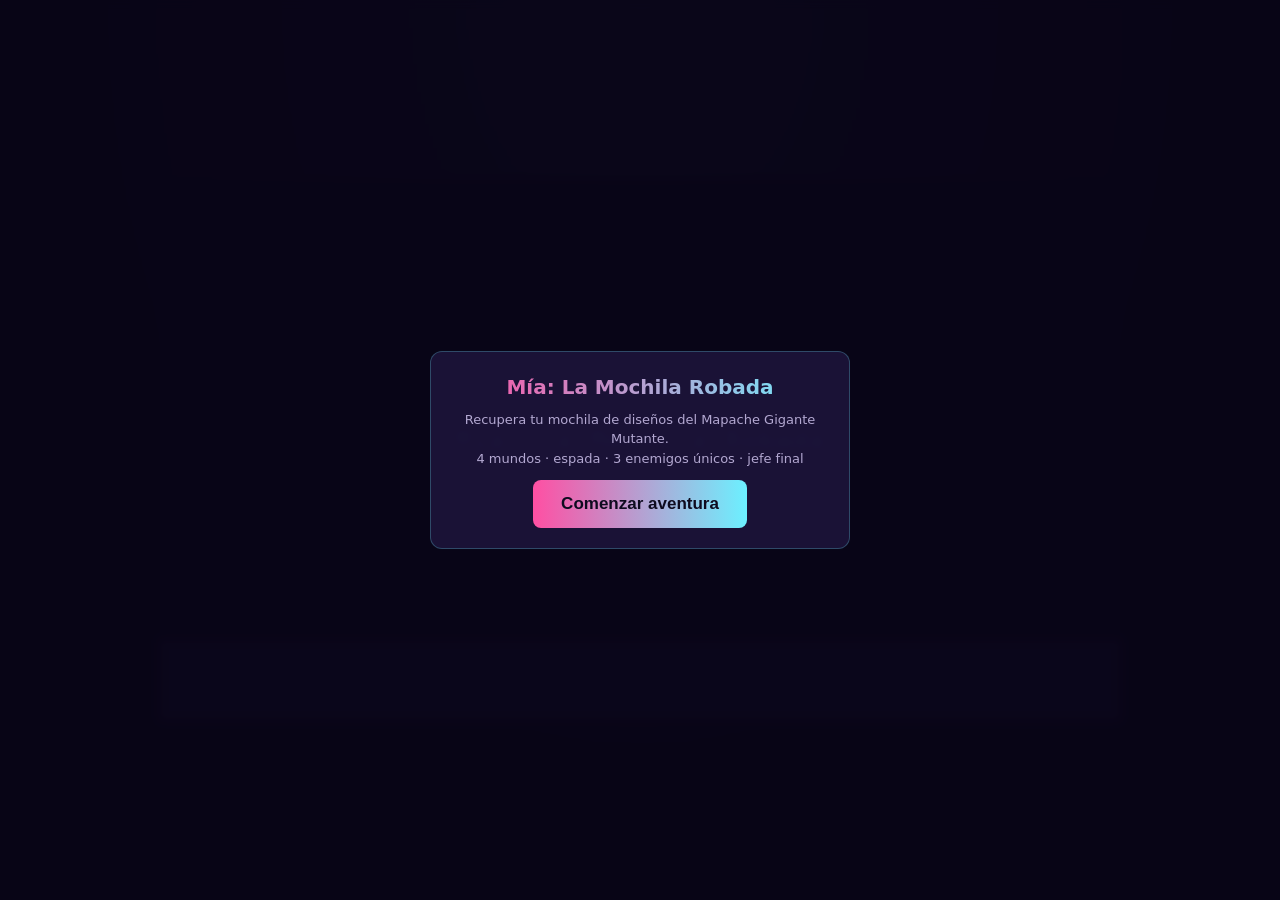
==== commit a6227ad4: "feat: espada, canvas 25% más grande, Mía rediseñada, optimización Cambios principales (estimación: x" ====
--- a/mobile.html
+++ b/mobile.html
@@ -8,61 +8,64 @@
 <title>Mía: La Mochila Robada</title>
 <style>
 :root{--bg-0:#0e0b1f;--bg-1:#1c1338;--accent:#ff4fa3;--accent-2:#6cf0ff;--text:#f4eefb;--muted:#b3a8d1}
-*{box-sizing:border-box;-webkit-tap-highlight-color:transparent;touch-action:manipulation}
+*{box-sizing:border-box;-webkit-tap-highlight-color:transparent;touch-action:manipulation;user-select:none;-webkit-user-select:none}
 html,body{margin:0;padding:0;background:radial-gradient(ellipse at top,var(--bg-1),var(--bg-0) 60%);color:var(--text);font-family:"Inter","Segoe UI",system-ui,sans-serif;min-height:100vh;overflow:hidden;position:fixed;inset:0}
 #app{width:100%;height:100%;display:flex;flex-direction:column;align-items:center;justify-content:flex-start}
 #stage{position:relative;width:100%;flex:1;display:flex;align-items:center;justify-content:center;overflow:hidden}
-canvas{display:block;image-rendering:pixelated;image-rendering:crisp-edges;max-width:100%;max-height:60vh;border-radius:4px}
+canvas{display:block;image-rendering:pixelated;image-rendering:crisp-edges;max-width:100%;max-height:62vh;border-radius:4px}
 .overlay{position:absolute;inset:0;background:rgba(8,5,22,0.88);backdrop-filter:blur(4px);display:flex;align-items:center;justify-content:center;z-index:5;transition:opacity .25s ease;line-height:1.5;padding:16px}
 .overlay.hidden{opacity:0;pointer-events:none}
-.panel{max-width:400px;padding:20px;background:rgba(28,19,56,0.95);border:1px solid rgba(108,240,255,0.25);border-radius:12px;text-align:center;color:var(--text)}
+.panel{max-width:420px;padding:20px;background:rgba(28,19,56,0.95);border:1px solid rgba(108,240,255,0.25);border-radius:12px;text-align:center;color:var(--text)}
 .panel h2{margin:0 0 8px;font-size:20px;background:linear-gradient(90deg,var(--accent),var(--accent-2));-webkit-background-clip:text;background-clip:text;color:transparent}
 .panel p{margin:4px 0 12px;color:var(--muted);font-size:13px}
 button{display:inline-block;padding:14px 28px;font-size:17px;font-weight:700;color:#0e0b1f;background:linear-gradient(90deg,var(--accent),var(--accent-2));border:0;border-radius:8px;cursor:pointer}
 button:active{transform:translateY(2px)}
-
-/* === CONTROLES TÁCTILES === */
-#touch-controls{position:fixed;bottom:0;left:0;right:0;height:38vh;display:none;z-index:10;pointer-events:none}
-.touch-active #touch-controls{display:flex;justify-content:space-between;align-items:flex-end;padding:12px}
-.touch-zone{pointer-events:auto;display:flex;gap:8px;align-items:flex-end}
-.touch-btn{width:60px;height:60px;border-radius:50%;background:rgba(108,240,255,0.18);border:2px solid rgba(108,240,255,0.4);display:flex;align-items:center;justify-content:center;font-size:22px;color:#fff;user-select:none;-webkit-user-select:none;transition:background .08s}
-.touch-btn:active,.touch-btn.active{background:rgba(255,79,163,0.4);border-color:var(--accent)}
-.touch-btn.big{width:76px;height:76px;font-size:26px}
-.touch-btn.small{width:50px;height:50px;font-size:16px}
-#dpad{display:flex;gap:6px;align-items:center}
+#touch-controls{position:fixed;bottom:0;left:0;right:0;height:36vh;display:none;z-index:10;pointer-events:none}
+.touch-active #touch-controls{display:flex;justify-content:space-between;align-items:flex-end;padding:14px}
+.touch-zone{pointer-events:auto;display:flex;gap:10px;align-items:flex-end}
+.touch-btn{width:62px;height:62px;border-radius:50%;background:rgba(108,240,255,0.18);border:2px solid rgba(108,240,255,0.4);display:flex;align-items:center;justify-content:center;font-size:22px;color:#fff;transition:background .08s,transform .05s;font-weight:bold}
+.touch-btn:active,.touch-btn.active{background:rgba(255,79,163,0.5);border-color:var(--accent);transform:scale(0.92)}
+.touch-btn.big{width:80px;height:80px;font-size:28px}
+.touch-btn.sword{background:rgba(255,209,79,0.2);border-color:rgba(255,209,79,0.5);font-size:24px}
+.touch-btn.sword:active,.touch-btn.sword.active{background:rgba(255,209,79,0.5);border-color:#ffd14f}
+.touch-btn.note{background:rgba(108,240,255,0.18);border-color:rgba(108,240,255,0.5);font-size:20px}
+#dpad{display:flex;gap:8px;align-items:center}
+.action-stack{display:flex;flex-direction:column;gap:8px;align-items:center}
 @media(hover:hover)and(pointer:fine){#touch-controls{display:none!important}}
 </style>
 </head>
 <body>
 <div id="app">
 <div id="stage">
-<canvas id="game" width="800" height="480"></canvas>
+<canvas id="game" width="960" height="540"></canvas>
 <div id="overlay" class="overlay">
 <div class="panel">
 <h2>Mía: La Mochila Robada</h2>
-<p>Recupera tu mochila de diseños del Mapache Gigante Mutante.<br>4 mundos · 3 tipos de enemigos · Jefe final</p>
+<p>Recupera tu mochila de diseños del Mapache Gigante Mutante.<br>4 mundos · espada · 3 enemigos únicos · jefe final</p>
 <button id="startBtn" type="button">Comenzar aventura</button>
 </div>
 </div>
 </div>
 </div>
 
-<!-- CONTROLES TÁCTILES -->
 <div id="touch-controls">
 <div class="touch-zone" id="dpad">
 <div class="touch-btn" data-action="left">◀</div>
 <div class="touch-btn" data-action="right">▶</div>
 </div>
 <div class="touch-zone">
-<div class="touch-btn small" data-action="shoot">♪</div>
+<div class="action-stack">
+<div class="touch-btn note" data-action="shoot">♪</div>
+<div class="touch-btn sword" data-action="attack">⚔</div>
+</div>
 <div class="touch-btn big" data-action="jump">▲</div>
 </div>
 </div>
 
 <script>
 // ============================================================
-// SINGLE-FILE: Mía: La Mochila Robada — Plataformero 2D
-// Con controles táctiles para móvil
+// SINGLE-FILE: Mía: La Mochila Robada
+// Espada · Canvas 960×540 · Controles táctiles · Screen shake
 // ============================================================
 
 // Sonidos sintetizados con Web Audio (sin assets externos, estilo retro).
@@ -126,39 +129,62 @@
 const PALETTE = {
   skin: '#ffd9b8',
   skinShade: '#e6b894',
+  skinDark: '#c69675',
+  blush: '#ff9eb5',
   hair: '#ffffff',
   hairShade: '#dfe5f2',
+  hairDeep: '#b9c1d6',
   hoodie: '#ff4fa3',
-  hoodieShade: '#c3327b',
-  hoodieDark: '#8a1f57',
+  hoodieMid: '#e0357e',
+  hoodieShade: '#a8276c',
+  hoodieDark: '#6f1746',
+  hoodieHighlight: '#ff85c5',
   jeans: '#3a6cd8',
   jeansShade: '#23499a',
+  jeansDark: '#142d6a',
+  jeansSeam: '#5a8df0',
   shoe: '#f4f4f4',
+  shoeStripe: '#ff4fa3',
   shoeSole: '#1a1a1a',
+  shoeShade: '#bdbdbd',
   eye: '#1d1338',
+  eyeShine: '#ffffff',
+  brow: '#3a2a55',
   mouth: '#a83b6b',
   headphones: '#ffd14f',
   headphonesPad: '#ff8a3b',
+  swordBlade: '#cfd8ec',
+  swordEdge: '#7c8eb5',
+  swordHilt: '#4a3585',
+  swordGuard: '#ffd14f',
+  swordPommel: '#ff4fa3',
 };
 
 /**
- * Dibuja a Mía mirando a la derecha en una caja de tamaño w×h.
- * @param {CanvasRenderingContext2D} ctx
- * @param {number} x posición top-left
- * @param {number} y
- * @param {number} w ancho del sprite
- * @param {number} h alto del sprite (32 para small, 48 para big)
- * @param {object} opts {facing:1|-1, walkPhase:0..3, isJumping, hasHeadphones, blink}
+ * Dibuja a Mía mirando a la derecha en una caja de tamaño w×h, usando
+ * una rejilla 24×36 (mucho más detalle que la versión 16×24 anterior).
  */
 function drawMia(ctx, x, y, w, h, opts = {}) {
   const facing = opts.facing ?? 1;
   const walk = opts.walkPhase ?? 0;
   const jumping = !!opts.isJumping;
+  const falling = !!opts.isFalling;
   const hp = !!opts.hasHeadphones;
   const blink = !!opts.blink;
+  const showSword = opts.showSword !== false; // por defecto sí
+  const swinging = !!opts.swinging;
+  const swingT = opts.swingT ?? 0; // 0..1 progreso del swing
+  const stretchY = opts.stretchY ?? 1;
+  const stretchX = opts.stretchX ?? 1;
 
   ctx.save();
-  // flip horizontal si mira a la izquierda
+  // Squash & stretch desde el pie
+  const cx = x + w / 2;
+  const baseY = y + h;
+  ctx.translate(cx, baseY);
+  ctx.scale(stretchX, stretchY);
+  ctx.translate(-cx, -baseY);
+
   if (facing < 0) {
     ctx.translate(x + w, y);
     ctx.scale(-1, 1);
@@ -166,85 +192,258 @@
     ctx.translate(x, y);
   }
 
-  // Coordenadas relativas en una rejilla 16×24 escalada a w×h.
-  const sx = w / 16, sy = h / 24;
+  // Rejilla relativa 24×36 escalada a w×h.
+  const sx = w / 24, sy = h / 36;
   const u = (cx, cy, cw, ch, color) =>
     px(ctx, cx * sx, cy * sy, cw * sx, ch * sy, color);
 
-  // Cabello (parte superior + lados)
-  u(3, 1, 10, 4, PALETTE.hair);
-  u(2, 2, 1, 5, PALETTE.hair);
-  u(13, 2, 1, 5, PALETTE.hair);
-  u(3, 5, 10, 1, PALETTE.hairShade);
-  // mechones laterales
-  u(2, 7, 2, 3, PALETTE.hair);
-  u(12, 7, 2, 3, PALETTE.hair);
-
-  // Cara
-  u(4, 4, 8, 5, PALETTE.skin);
-  u(4, 8, 8, 1, PALETTE.skinShade);
-
-  // Ojos
+  // ---------- Cabello (parte trasera) ----------
+  u(4, 1, 16, 5, PALETTE.hair);
+  u(3, 2, 1, 7, PALETTE.hair);
+  u(20, 2, 1, 7, PALETTE.hair);
+  u(2, 4, 1, 5, PALETTE.hairShade);
+  u(21, 4, 1, 5, PALETTE.hairShade);
+  // Mechones laterales largos
+  u(3, 9, 2, 5, PALETTE.hair);
+  u(19, 9, 2, 5, PALETTE.hair);
+  u(3, 13, 2, 1, PALETTE.hairShade);
+  u(19, 13, 2, 1, PALETTE.hairShade);
+  // Sombra superior del cabello
+  u(5, 6, 14, 1, PALETTE.hairShade);
+  // Highlight del cabello
+  u(7, 2, 4, 1, PALETTE.hair);
+  u(13, 3, 3, 1, '#ffffff');
+  // Flequillo asimétrico
+  u(6, 5, 8, 3, PALETTE.hair);
+  u(7, 7, 4, 1, PALETTE.hairShade);
+  u(13, 6, 5, 2, PALETTE.hair);
+  u(13, 7, 4, 1, PALETTE.hairShade);
+
+  // ---------- Cara ----------
+  u(6, 7, 12, 7, PALETTE.skin);
+  u(6, 13, 12, 1, PALETTE.skinShade);
+  u(6, 7, 1, 1, PALETTE.skinShade);
+  u(17, 7, 1, 1, PALETTE.skinShade);
+  // Mejillas
+  u(7, 11, 2, 1, PALETTE.blush);
+  u(15, 11, 2, 1, PALETTE.blush);
+
+  // ---------- Cejas ----------
+  u(8, 8, 2, 1, PALETTE.brow);
+  u(14, 8, 2, 1, PALETTE.brow);
+
+  // ---------- Ojos ----------
   if (!blink) {
-    u(6, 6, 1, 2, PALETTE.eye);
-    u(10, 6, 1, 2, PALETTE.eye);
+    u(8, 9, 2, 3, PALETTE.eye);
+    u(14, 9, 2, 3, PALETTE.eye);
+    // Brillo en los ojos (vida!)
+    u(9, 9, 1, 1, PALETTE.eyeShine);
+    u(15, 9, 1, 1, PALETTE.eyeShine);
   } else {
-    u(6, 7, 2, 1, PALETTE.eye);
-    u(10, 7, 2, 1, PALETTE.eye);
-  }
-  // Boca (sonrisa pequeña)
-  u(8, 8, 2, 1, PALETTE.mouth);
-
-  // Capucha de la sudadera (asoma por detrás de la cabeza)
-  u(2, 6, 1, 4, PALETTE.hoodie);
-  u(13, 6, 1, 4, PALETTE.hoodie);
-
-  // Cuerpo / sudadera
-  u(4, 9, 8, 6, PALETTE.hoodie);
-  u(4, 14, 8, 1, PALETTE.hoodieShade);
-  // Bolsillo central
-  u(6, 12, 4, 2, PALETTE.hoodieShade);
-  u(7, 13, 2, 1, PALETTE.hoodieDark);
+    u(8, 11, 2, 1, PALETTE.eye);
+    u(14, 11, 2, 1, PALETTE.eye);
+  }
+
+  // ---------- Boca ----------
+  u(11, 12, 2, 1, PALETTE.mouth);
+  u(10, 12, 1, 1, PALETTE.mouth);
+  u(13, 12, 1, 1, PALETTE.mouth);
+
+  // ---------- Capucha (asoma por detrás de la cabeza) ----------
+  u(2, 9, 1, 6, PALETTE.hoodie);
+  u(21, 9, 1, 6, PALETTE.hoodie);
+  u(3, 14, 18, 1, PALETTE.hoodieShade);
+
+  // ---------- Cuerpo / sudadera ----------
+  u(5, 14, 14, 9, PALETTE.hoodie);
+  // Highlight superior
+  u(5, 14, 14, 1, PALETTE.hoodieHighlight);
+  // Sombra inferior
+  u(5, 21, 14, 2, PALETTE.hoodieMid);
+  u(5, 22, 14, 1, PALETTE.hoodieShade);
+  // Bolsillo central canguro
+  u(8, 18, 8, 4, PALETTE.hoodieShade);
+  u(8, 18, 8, 1, PALETTE.hoodieDark);
+  u(9, 19, 1, 2, PALETTE.hoodieDark);
+  u(14, 19, 1, 2, PALETTE.hoodieDark);
   // Cordones de la capucha
-  u(7, 9, 1, 2, PALETTE.hairShade);
-  u(8, 9, 1, 2, PALETTE.hairShade);
-
-  // Brazos
-  const armSwing = jumping ? -1 : (walk === 1 ? 1 : walk === 3 ? -1 : 0);
-  u(3, 10, 1, 4 + (armSwing > 0 ? 1 : 0), PALETTE.hoodie);
-  u(12, 10, 1, 4 + (armSwing < 0 ? 1 : 0), PALETTE.hoodie);
-  // manos
-  u(3, 14, 1, 1, PALETTE.skin);
-  u(12, 14, 1, 1, PALETTE.skin);
-
-  // Jeans
-  u(5, 15, 6, 5, PALETTE.jeans);
-  u(5, 19, 6, 1, PALETTE.jeansShade);
-  u(8, 15, 1, 5, PALETTE.jeansShade); // separación de piernas
-
-  // Piernas / zapatillas — animación de caminar
+  u(10, 14, 1, 4, PALETTE.hairShade);
+  u(13, 14, 1, 4, PALETTE.hairShade);
+  // Remates de cordón
+  u(10, 18, 1, 1, PALETTE.swordGuard);
+  u(13, 18, 1, 1, PALETTE.swordGuard);
+  // Pequeño detalle (corazón) en pecho
+  u(15, 16, 1, 1, PALETTE.hoodieHighlight);
+  u(16, 17, 1, 1, PALETTE.hoodieHighlight);
+  u(15, 17, 1, 1, PALETTE.hoodieHighlight);
+
+  // ---------- Brazos ----------
+  const armSwing = swinging ? 1 : (jumping ? -1 : (walk === 1 ? 1 : walk === 3 ? -1 : 0));
+  // Brazo izquierdo (desde nuestra perspectiva)
+  u(4, 15, 1, 7 + (armSwing > 0 ? 1 : 0), PALETTE.hoodie);
+  u(4, 15, 1, 1, PALETTE.hoodieHighlight);
+  // Manga (cuff)
+  u(3, 21 + (armSwing > 0 ? 1 : 0), 2, 1, PALETTE.hoodieDark);
+  // Mano izquierda
+  u(3, 22 + (armSwing > 0 ? 1 : 0), 2, 1, PALETTE.skin);
+
+  // Brazo derecho
+  u(19, 15, 1, 7 + (armSwing < 0 ? 1 : 0), PALETTE.hoodie);
+  u(19, 15, 1, 1, PALETTE.hoodieHighlight);
+  u(19, 21 + (armSwing < 0 ? 1 : 0), 2, 1, PALETTE.hoodieDark);
+  u(19, 22 + (armSwing < 0 ? 1 : 0), 2, 1, PALETTE.skin);
+
+  // ---------- Cinturón ----------
+  u(5, 23, 14, 1, PALETTE.jeansDark);
+  u(11, 23, 2, 1, PALETTE.swordGuard); // hebilla
+
+  // ---------- Jeans ----------
+  u(5, 24, 14, 6, PALETTE.jeans);
+  u(5, 24, 14, 1, PALETTE.jeansSeam);
+  // División de piernas
+  u(11, 24, 2, 6, PALETTE.jeansShade);
+  // Bolsillo trasero (lado)
+  u(6, 26, 3, 2, PALETTE.jeansShade);
+  u(15, 26, 3, 2, PALETTE.jeansShade);
+  u(6, 26, 3, 1, PALETTE.jeansDark);
+  u(15, 26, 3, 1, PALETTE.jeansDark);
+
+  // ---------- Piernas ----------
   let legL = 0, legR = 0;
   if (jumping) { legL = -1; legR = 1; }
+  else if (falling) { legL = 1; legR = -1; }
   else if (walk === 1) { legL = -1; legR = 1; }
   else if (walk === 3) { legL = 1; legR = -1; }
 
-  u(5, 20 + legL, 3, 2, PALETTE.jeans);
-  u(9, 20 + legR, 3, 2, PALETTE.jeans);
-  // zapatillas
-  u(5, 22 + legL, 3, 1, PALETTE.shoe);
-  u(9, 22 + legR, 3, 1, PALETTE.shoe);
-  u(5, 23 + legL, 3, 1, PALETTE.shoeSole);
-  u(9, 23 + legR, 3, 1, PALETTE.shoeSole);
-
-  // Auriculares mágicos (overlay)
+  // Pantorrillas
+  u(6, 30 + legL, 4, 3, PALETTE.jeans);
+  u(14, 30 + legR, 4, 3, PALETTE.jeans);
+  u(6, 32 + legL, 4, 1, PALETTE.jeansShade);
+  u(14, 32 + legR, 4, 1, PALETTE.jeansShade);
+
+  // ---------- Zapatillas ----------
+  // Pie izquierdo
+  u(5, 33 + legL, 5, 2, PALETTE.shoe);
+  u(5, 33 + legL, 5, 1, '#ffffff');
+  u(5, 34 + legL, 5, 1, PALETTE.shoeShade);
+  u(5, 35 + legL, 5, 1, PALETTE.shoeSole);
+  u(5, 33 + legL, 1, 2, PALETTE.shoeStripe); // raya lateral
+  u(8, 34 + legL, 1, 1, PALETTE.shoeStripe);
+
+  // Pie derecho
+  u(14, 33 + legR, 5, 2, PALETTE.shoe);
+  u(14, 33 + legR, 5, 1, '#ffffff');
+  u(14, 34 + legR, 5, 1, PALETTE.shoeShade);
+  u(14, 35 + legR, 5, 1, PALETTE.shoeSole);
+  u(18, 33 + legR, 1, 2, PALETTE.shoeStripe);
+  u(15, 34 + legR, 1, 1, PALETTE.shoeStripe);
+
+  // ---------- Auriculares mágicos (overlay sobre cabello) ----------
   if (hp) {
-    u(3, 1, 10, 1, PALETTE.headphones);             // banda
-    u(2, 1, 1, 2, PALETTE.headphones);
-    u(13, 1, 1, 2, PALETTE.headphones);
-    u(2, 3, 2, 3, PALETTE.headphonesPad);           // copa izq
-    u(12, 3, 2, 3, PALETTE.headphonesPad);          // copa der
-  }
-
+    u(4, 1, 16, 1, PALETTE.headphones);
+    u(3, 1, 1, 3, PALETTE.headphones);
+    u(20, 1, 1, 3, PALETTE.headphones);
+    u(2, 4, 3, 5, PALETTE.headphonesPad);
+    u(19, 4, 3, 5, PALETTE.headphonesPad);
+    u(2, 4, 3, 1, PALETTE.headphones);
+    u(19, 4, 3, 1, PALETTE.headphones);
+  }
+
+  // ---------- Espada en la mano derecha ----------
+  if (showSword) {
+    if (swinging) {
+      // Arco de swing visible: la espada pivota frente a Mía (~135°)
+      ctx.restore();
+      ctx.save();
+      // Re-aplicar transforms para el arco
+      const cx2 = x + w / 2;
+      const baseY2 = y + h;
+      ctx.translate(cx2, baseY2);
+      ctx.scale(stretchX, stretchY);
+      ctx.translate(-cx2, -baseY2);
+      if (facing < 0) {
+        ctx.translate(x + w, y);
+        ctx.scale(-1, 1);
+      } else {
+        ctx.translate(x, y);
+      }
+      _drawSwordSwing(ctx, sx, sy, swingT);
+    } else {
+      // En reposo: empuñada al costado
+      _drawSwordIdle(ctx, sx, sy, walk, jumping);
+    }
+  }
+
+  ctx.restore();
+}
+
+// Espada en reposo (empuñada al costado/derecha)
+function _drawSwordIdle(ctx, sx, sy, walk, jumping) {
+  const u = (cx, cy, cw, ch, color) =>
+    px(ctx, cx * sx, cy * sy, cw * sx, ch * sy, color);
+
+  // Mango (lo agarra la mano derecha, x≈19-20, y≈22-23)
+  // La espada cuelga hacia abajo
+  const ox = 21;
+  const oy = 19;
+  // Hoja
+  u(ox, oy, 2, 8, PALETTE.swordBlade);
+  u(ox, oy, 1, 8, '#ffffff');
+  u(ox + 1, oy, 1, 8, PALETTE.swordEdge);
+  u(ox, oy, 2, 1, '#ffffff');
+  // Guarda
+  u(ox - 1, oy + 8, 4, 1, PALETTE.swordGuard);
+  // Mango
+  u(ox, oy + 9, 2, 2, PALETTE.swordHilt);
+  // Pomo
+  u(ox - 1, oy + 11, 4, 1, PALETTE.swordPommel);
+}
+
+// Espada haciendo swing (arco frente a Mía)
+function _drawSwordSwing(ctx, sx, sy, swingT) {
+  // swingT va de 0 (inicio) a 1 (fin). El ángulo va de -45° a +90° aprox.
+  // La espada pivota desde el hombro derecho (~20, 16).
+  const angle = -Math.PI / 4 + swingT * (Math.PI * 0.85);
+  const px0 = 18 * sx;
+  const py0 = 17 * sy;
+  ctx.save();
+  ctx.translate(px0, py0);
+  ctx.rotate(angle);
+
+  // Hoja extendida
+  const bladeLen = 14 * sx;
+  const bladeW = 3 * sy;
+  ctx.fillStyle = PALETTE.swordBlade;
+  ctx.fillRect(0, -bladeW / 2, bladeLen, bladeW);
+  ctx.fillStyle = '#ffffff';
+  ctx.fillRect(0, -bladeW / 2, bladeLen, 1);
+  ctx.fillStyle = PALETTE.swordEdge;
+  ctx.fillRect(0, bladeW / 2 - 1, bladeLen, 1);
+  // Punta
+  ctx.fillStyle = '#ffffff';
+  ctx.fillRect(bladeLen - 2, -bladeW / 2 + 1, 2, bladeW - 2);
+  // Guarda (cruz)
+  ctx.fillStyle = PALETTE.swordGuard;
+  ctx.fillRect(-2, -bladeW / 2 - 1, 4, bladeW + 2);
+  // Mango
+  ctx.fillStyle = PALETTE.swordHilt;
+  ctx.fillRect(-5 * sx, -1, 5 * sx, 2);
+  // Pomo
+  ctx.fillStyle = PALETTE.swordPommel;
+  ctx.fillRect(-6 * sx, -2, 2, 4);
+
+  ctx.restore();
+
+  // Estela del swing (arco translúcido)
+  ctx.save();
+  ctx.translate(px0, py0);
+  ctx.fillStyle = `rgba(255,255,255,${0.4 * (1 - swingT)})`;
+  ctx.beginPath();
+  const r = 16 * sx;
+  ctx.arc(0, 0, r, -Math.PI / 4, angle, false);
+  ctx.lineTo(0, 0);
+  ctx.closePath();
+  ctx.fill();
   ctx.restore();
 }
 
@@ -681,28 +880,33 @@
     id: 1,
     name: 'La Ciudad',
     world: 'city',
-    timeLimit: 200,
+    timeLimit: 220,
     bgColor: ['#1f1240', '#3a2065'],
     music: 'city',
+    // Tutorial-style: introducción suave, escalada de dificultad.
+    // Sec 1: caminar y saltar bloques — cajas misteriosas accesibles.
+    // Sec 2: primer slime (practicar pisotón / espada).
+    // Sec 3: power-up + monedas en plataforma.
+    // Sec 4: gap moderado + cactus que esquivar.
+    // Sec 5: cuervo + escalera ascendente.
+    // Sec 6: meta.
     rows: [
-      '...............................................................................',
-      '...............................................................................',
-      '...............................................................................',
-      '...............................................................................',
-      '..............?CC?...............$..........................CCCC..............',
-      '...............................................................................',
-      '..........................BB?B..............=====...........BBBB?B............',
-      '...............................................................................',
-      '......C....................S......K.....................F......S......CCCC...G',
-      '......##............................................S.........................',
-      '......##.....BBB.....................BBB......BB......B................CCCC...',
-      '......##........X................................................X............',
-      '######...####################...####################...####################...#',
-      '######...####################...####################...####################...#',
-      '######...####################...####################...####################...#',
+      '..................................................................................................',
+      '..................................................................................................',
+      '...............?...............................................CCCC..............................',
+      '...........................................CCC........................?$?.......................',
+      '..................?CC?.....................===...................................................',
+      '..................................................................................................',
+      '......................BB?BB...............................................BBBB...................',
+      '..................................................................================................',
+      '............C..........................S.................F.....................S.........CCCCC.G',
+      '..........=====...................................................................................',
+      '..............................BBB.................CC............BBB.....................========',
+      '......................S................X................S..............X..................=====',
+      '#############...####################...####################...####################...##############',
+      '#############...####################...####################...####################...##############',
+      '#############...####################...####################...####################...##############',
     ],
-    // Ajustamos: la primera fila relevante es índice 0. La fila 9 contiene
-    // "M" (spawn) — en realidad la pondremos programáticamente.
     spawn: { col: 2, row: 11 },
   },
 
@@ -803,7 +1007,7 @@
 }
 // Tipos y constantes de tilemap, fondos parallax y render de tiles.
 
-const TILE = 32; // px por celda
+const TILE = 40; // px por celda (era 32 — 25% más grande para mejor legibilidad)
 
 // Tipos de tile
 const T = {
@@ -856,6 +1060,13 @@
 
     this.widthPx = this.cols * TILE;
     this.heightPx = this.rows * TILE;
+
+    // Cache de parallax: pre-renderizamos las capas estáticas
+    // (edificios, colinas, árboles) a un offscreen canvas. Solo la
+    // capa más cercana se redibuja en tiempo real con offset.
+    this._parallaxCache = null;
+    this._parallaxCacheW = 0;
+    this._parallaxCacheH = 0;
   }
 
   idx(c, r) { return r * this.cols + c; }
@@ -919,6 +1130,7 @@
 
   // ----- render -----
   drawBackground(ctx, cam, viewW, viewH, t) {
+    // Gradiente de cielo (rápido, lo redibujamos cada frame).
     const [c1, c2] = this.level.bgColor;
     const grad = ctx.createLinearGradient(0, 0, 0, viewH);
     grad.addColorStop(0, c1);
@@ -926,139 +1138,177 @@
     ctx.fillStyle = grad;
     ctx.fillRect(0, 0, viewW, viewH);
 
-    // capas de parallax según mundo
-    if (this.world === 'city') {
-      this.drawCityParallax(ctx, cam, viewW, viewH);
-    } else if (this.world === 'park') {
-      this.drawParkParallax(ctx, cam, viewW, viewH);
+    // Cache de parallax: una sola tira ancha (3× viewW) que se repite
+    // según offset. Lo creamos una vez por nivel.
+    this._ensureParallaxCache(viewW, viewH);
+
+    // Pintamos el cache con offset wrap-around horizontal según cam.x.
+    const cacheW = this._parallaxCache.width;
+    const offset = -((cam.x * 0.3) % cacheW);
+    ctx.drawImage(this._parallaxCache, offset, 0);
+    if (offset + cacheW < viewW) {
+      ctx.drawImage(this._parallaxCache, offset + cacheW, 0);
+    }
+
+    // Capa "viva" de detalles (estrellas titilando, gotas) — barata.
+    if (this.world === 'roof') {
+      this._drawRoofStars(ctx, viewW, viewH, t);
     } else if (this.world === 'sewer') {
-      this.drawSewerParallax(ctx, cam, viewW, viewH);
-    } else if (this.world === 'roof') {
-      this.drawRoofParallax(ctx, cam, viewW, viewH, t);
-    }
-  }
-
-  drawCityParallax(ctx, cam, viewW, viewH) {
-    // capa lejana — luna
+      this._drawSewerDrips(ctx, cam, viewW, viewH);
+    }
+  }
+
+  _ensureParallaxCache(viewW, viewH) {
+    if (this._parallaxCache &&
+        this._parallaxCacheW === viewW &&
+        this._parallaxCacheH === viewH) return;
+
+    // Tira de 2× viewW para que el wrap sea suave.
+    const W = viewW * 2;
+    const off = document.createElement('canvas');
+    off.width = W;
+    off.height = viewH;
+    const c = off.getContext('2d');
+
+    if (this.world === 'city') this._renderCityToCache(c, W, viewH);
+    else if (this.world === 'park') this._renderParkToCache(c, W, viewH);
+    else if (this.world === 'sewer') this._renderSewerToCache(c, W, viewH);
+    else if (this.world === 'roof') this._renderRoofToCache(c, W, viewH);
+
+    this._parallaxCache = off;
+    this._parallaxCacheW = viewW;
+    this._parallaxCacheH = viewH;
+  }
+
+  _renderCityToCache(ctx, W, H) {
+    // Luna
     ctx.fillStyle = '#fff7d6';
     ctx.beginPath();
-    ctx.arc(viewW - 80 - cam.x * 0.05, 80, 30, 0, Math.PI * 2);
+    ctx.arc(W * 0.18, 90, 32, 0, Math.PI * 2);
     ctx.fill();
-    ctx.fillStyle = 'rgba(255,255,255,0.05)';
+    ctx.fillStyle = 'rgba(255,255,255,0.06)';
     ctx.beginPath();
-    ctx.arc(viewW - 80 - cam.x * 0.05, 80, 50, 0, Math.PI * 2);
+    ctx.arc(W * 0.18, 90, 56, 0, Math.PI * 2);
     ctx.fill();
 
-    // edificios de fondo
-    const offset1 = -((cam.x * 0.2) % 160);
-    for (let i = -1; i < Math.ceil(viewW / 160) + 2; i++) {
-      const bx = i * 160 + offset1;
-      const bh = 220 + ((i * 53) % 120);
+    // Edificios lejanos (capa profunda)
+    for (let i = 0; i < W / 160 + 1; i++) {
+      const bx = i * 160;
+      const bh = 240 + ((i * 53) % 130);
       ctx.fillStyle = '#1c1338';
-      ctx.fillRect(bx, viewH - bh, 140, bh);
-      // ventanas
+      ctx.fillRect(bx, H - bh, 140, bh);
       ctx.fillStyle = '#ffd14f';
-      for (let wy = viewH - bh + 20; wy < viewH - 30; wy += 28) {
+      for (let wy = H - bh + 20; wy < H - 30; wy += 28) {
         for (let wx = bx + 12; wx < bx + 130; wx += 24) {
-          if (((wx + wy + i) % 5) < 2) {
-            ctx.fillRect(wx, wy, 8, 12);
-          }
+          if (((wx + wy + i) % 5) < 2) ctx.fillRect(wx, wy, 8, 12);
         }
       }
     }
-
-    // edificios cercanos
-    const offset2 = -((cam.x * 0.4) % 220);
-    for (let i = -1; i < Math.ceil(viewW / 220) + 2; i++) {
-      const bx = i * 220 + offset2;
-      const bh = 320 + ((i * 71) % 80);
+    // Edificios cercanos (encima)
+    for (let i = 0; i < W / 220 + 1; i++) {
+      const bx = i * 220 + 30;
+      const bh = 340 + ((i * 71) % 90);
       ctx.fillStyle = '#0e0820';
-      ctx.fillRect(bx + 30, viewH - bh, 160, bh);
+      ctx.fillRect(bx, H - bh, 160, bh);
       ctx.fillStyle = '#3a2a8a';
-      for (let wy = viewH - bh + 30; wy < viewH - 60; wy += 36) {
-        for (let wx = bx + 50; wx < bx + 180; wx += 32) {
-          if (((wx * 3 + wy + i) % 7) < 3) {
-            ctx.fillRect(wx, wy, 12, 16);
-          }
+      for (let wy = H - bh + 30; wy < H - 60; wy += 36) {
+        for (let wx = bx + 20; wx < bx + 150; wx += 32) {
+          if (((wx * 3 + wy + i) % 7) < 3) ctx.fillRect(wx, wy, 12, 16);
         }
       }
-    }
-  }
-
-  drawParkParallax(ctx, cam, viewW, viewH) {
-    // colinas
-    const offset = -((cam.x * 0.3) % 320);
+      // Antena
+      ctx.fillStyle = '#444';
+      ctx.fillRect(bx + 80, H - bh - 18, 2, 18);
+      ctx.fillStyle = '#ff4fa3';
+      ctx.fillRect(bx + 78, H - bh - 20, 6, 4);
+    }
+  }
+
+  _renderParkToCache(ctx, W, H) {
+    // Colinas
     ctx.fillStyle = '#1a3d2a';
-    for (let i = -1; i < Math.ceil(viewW / 320) + 2; i++) {
-      const bx = i * 320 + offset;
+    for (let i = 0; i < W / 320 + 1; i++) {
+      const bx = i * 320;
       ctx.beginPath();
-      ctx.moveTo(bx, viewH);
-      ctx.quadraticCurveTo(bx + 160, viewH - 200, bx + 320, viewH);
+      ctx.moveTo(bx, H);
+      ctx.quadraticCurveTo(bx + 160, H - 220, bx + 320, H);
       ctx.fill();
     }
-    // árboles oscuros
-    const off2 = -((cam.x * 0.5) % 180);
+    // Árboles oscuros
     ctx.fillStyle = '#0e2418';
-    for (let i = -1; i < Math.ceil(viewW / 180) + 2; i++) {
-      const bx = i * 180 + off2;
-      ctx.fillRect(bx + 60, viewH - 160, 12, 160);
+    for (let i = 0; i < W / 180 + 1; i++) {
+      const bx = i * 180;
+      ctx.fillRect(bx + 60, H - 170, 12, 170);
       ctx.beginPath();
-      ctx.arc(bx + 66, viewH - 170, 50, 0, Math.PI * 2);
+      ctx.arc(bx + 66, H - 180, 54, 0, Math.PI * 2);
       ctx.fill();
     }
-  }
-
-  drawSewerParallax(ctx, cam, viewW, viewH) {
-    // tuberías
-    ctx.fillStyle = '#1a1530';
-    ctx.fillRect(0, 0, viewW, viewH);
-    const offset = -((cam.x * 0.3) % 80);
+    // Luna pálida
+    ctx.fillStyle = '#e9f0d6';
+    ctx.beginPath();
+    ctx.arc(W * 0.7, 70, 28, 0, Math.PI * 2);
+    ctx.fill();
+  }
+
+  _renderSewerToCache(ctx, W, H) {
+    // Tuberías verticales
     ctx.fillStyle = '#241a3a';
-    for (let i = -1; i < Math.ceil(viewW / 80) + 2; i++) {
-      ctx.fillRect(i * 80 + offset, 0, 60, viewH);
-    }
-    // arcos
+    for (let i = 0; i < W / 80 + 1; i++) {
+      ctx.fillRect(i * 80, 0, 60, H);
+    }
+    // Arcos
     ctx.fillStyle = '#0c0820';
-    for (let i = 0; i < Math.ceil(viewW / 200) + 1; i++) {
-      const bx = i * 200 - ((cam.x * 0.5) % 200);
+    for (let i = 0; i < W / 200 + 1; i++) {
+      const bx = i * 200;
       ctx.beginPath();
-      ctx.arc(bx + 100, viewH - 60, 90, Math.PI, Math.PI * 2);
+      ctx.arc(bx + 100, H - 60, 95, Math.PI, Math.PI * 2);
       ctx.fill();
     }
-    // gotas brillantes
-    ctx.fillStyle = '#6cf0ff44';
-    for (let i = 0; i < 30; i++) {
-      const x = (i * 73 + cam.x * 0.1) % viewW;
-      const y = (i * 131 + Date.now() * 0.05) % viewH;
-      ctx.fillRect(x, y, 2, 4);
-    }
-  }
-
-  drawRoofParallax(ctx, cam, viewW, viewH, t) {
-    // estrellas
+    // Brillos
+    ctx.fillStyle = '#3a2c5c';
+    for (let i = 0; i < W / 40; i++) {
+      const x = (i * 137) % W;
+      const y = (i * 53) % (H - 80) + 40;
+      ctx.fillRect(x, y, 3, 3);
+    }
+  }
+
+  _renderRoofToCache(ctx, W, H) {
+    // Skyline lejanísima
+    ctx.fillStyle = '#0a061a';
+    for (let i = 0; i < W / 240 + 1; i++) {
+      const bx = i * 240;
+      const bh = 180 + ((i * 41) % 90);
+      ctx.fillRect(bx, H - bh, 130, bh);
+      ctx.fillStyle = '#a36ad8';
+      for (let wy = H - bh + 20; wy < H - 20; wy += 30) {
+        for (let wx = bx + 10; wx < bx + 120; wx += 18) {
+          if ((wx + wy + i) % 4 < 2) ctx.fillRect(wx, wy, 6, 10);
+        }
+      }
+      ctx.fillStyle = '#0a061a';
+    }
+  }
+
+  _drawRoofStars(ctx, viewW, viewH, t) {
     ctx.fillStyle = '#fff';
     for (let i = 0; i < 60; i++) {
       const x = (i * 137) % viewW;
-      const y = (i * 53) % (viewH * 0.7);
+      const y = (i * 53) % (viewH * 0.6);
       const tw = 0.5 + 0.5 * Math.sin(t * 4 + i);
       ctx.globalAlpha = 0.3 + tw * 0.6;
       ctx.fillRect(x, y, 2, 2);
     }
     ctx.globalAlpha = 1;
-    // skyline lejanísima
-    ctx.fillStyle = '#0a061a';
-    const off = -((cam.x * 0.1) % 240);
-    for (let i = -1; i < Math.ceil(viewW / 240) + 2; i++) {
-      const bx = i * 240 + off;
-      const bh = 160 + ((i * 41) % 80);
-      ctx.fillRect(bx, viewH - bh, 120, bh);
-      ctx.fillStyle = '#a36ad8';
-      for (let wy = viewH - bh + 20; wy < viewH - 20; wy += 30) {
-        for (let wx = bx + 10; wx < bx + 110; wx += 18) {
-          if ((wx + wy + i) % 4 < 2) ctx.fillRect(wx, wy, 6, 10);
-        }
-      }
-      ctx.fillStyle = '#0a061a';
+  }
+
+  _drawSewerDrips(ctx, cam, viewW, viewH) {
+    ctx.fillStyle = 'rgba(108,240,255,0.25)';
+    const tt = Date.now() * 0.05;
+    for (let i = 0; i < 18; i++) {
+      const x = (i * 73 + cam.x * 0.1) % viewW;
+      const y = (i * 131 + tt) % viewH;
+      ctx.fillRect(x, y, 2, 5);
     }
   }
 
@@ -1097,21 +1347,27 @@
     }
   }
 }
-// Mía: jugadora con física de plataformas, salto variable y power-ups.
+// Mía: jugadora con física de plataformas, salto variable, espada y power-ups.
+// Constantes de física escaladas por 1.25 para acompañar TILE=40 (era 32).
 
 // Constantes de física (px/seg).
-const GRAVITY = 1800;
-const MAX_FALL = 900;
-const WALK_ACCEL = 900;
-const RUN_ACCEL  = 1400;
-const WALK_MAX   = 180;
-const RUN_MAX    = 320;
-const FRICTION   = 1300;
-const JUMP_VEL   = -560;            // velocidad inicial al saltar
-const JUMP_HOLD_FORCE = -1100;      // contra-gravedad mientras se mantiene espacio
-const JUMP_HOLD_TIME  = 0.22;       // seg máx que la fuerza extra se aplica
+const GRAVITY = 2250;            // 1800 * 1.25
+const MAX_FALL = 1125;           // 900 * 1.25
+const WALK_ACCEL = 1125;         // 900 * 1.25
+const RUN_ACCEL  = 1750;         // 1400 * 1.25
+const WALK_MAX   = 225;          // 180 * 1.25
+const RUN_MAX    = 400;          // 320 * 1.25
+const FRICTION   = 1625;         // 1300 * 1.25
+const JUMP_VEL   = -700;         // -560 * 1.25
+const JUMP_HOLD_FORCE = -1375;   // -1100 * 1.25
+const JUMP_HOLD_TIME  = 0.22;
 const COYOTE_TIME = 0.08;
 const JUMP_BUFFER = 0.10;
+
+// Espada
+const SWORD_DURATION = 0.22;     // duración del swing visible
+const SWORD_COOLDOWN = 0.32;     // tiempo mínimo entre swings
+const SWORD_REACH = 38;          // alcance horizontal del hitbox
 
 class Player {
   constructor(x, y) {
@@ -1126,25 +1382,52 @@
     this.jumpBuffer = 0;
     this.jumpHold = 0;
     this.jumping = false;
-    this.invuln = 0;       // segundos de invulnerabilidad tras recibir golpe
+    this.invuln = 0;
     this.dead = false;
     this.deathTimer = 0;
     this.walkPhase = 0;
     this.walkTimer = 0;
     this.shootCooldown = 0;
-    this.justBumped = null;  // {col, row} a procesar por main
-    this.justHit = null;     // resultado de bump
+    this.justBumped = null;
+    this.justHit = null;
     this.spawnX = x; this.spawnY = y;
     this.completed = false;
     this.win = false;
-  }
-
-  get width()  { return 24; }
-  get height() { return this.size === 'big' ? 48 : 28; }
-
-  // Caja de colisión con padding interior.
+
+    // Espada
+    this.swordTimer = 0;       // > 0 mientras está activa
+    this.swordCooldown = 0;
+    this.swordHits = new Set(); // ids ya golpeados en este swing
+    this.swordSwingId = 0;
+
+    // Squash & stretch
+    this.landSquash = 0;       // > 0 brevemente al aterrizar
+    this._wasOnGround = false;
+  }
+
+  // Ligeramente más grandes que antes para acompañar TILE=40
+  get width()  { return 30; }
+  get height() { return this.size === 'big' ? 60 : 36; }
+
   get aabb() {
     return { x: this.x, y: this.y, w: this.width, h: this.height };
+  }
+
+  // Hitbox del swing de espada (frente a Mía mientras swordTimer > 0)
+  get swordHitbox() {
+    if (this.swordTimer <= 0) return null;
+    const hx = this.facing > 0 ? (this.x + this.width - 4) : (this.x - SWORD_REACH + 4);
+    return {
+      x: hx,
+      y: this.y + 6,
+      w: SWORD_REACH,
+      h: this.height - 10,
+    };
+  }
+
+  get isSwinging() { return this.swordTimer > 0; }
+  get swingProgress() {
+    return this.swordTimer > 0 ? 1 - (this.swordTimer / SWORD_DURATION) : 0;
   }
 
   reset(x, y) {
@@ -1157,6 +1440,18 @@
     this.dead = false;
     this.deathTimer = 0;
     this.completed = false;
+    this.swordTimer = 0;
+    this.swordCooldown = 0;
+  }
+
+  attack() {
+    if (this.swordCooldown > 0 || this.dead) return false;
+    this.swordTimer = SWORD_DURATION;
+    this.swordCooldown = SWORD_COOLDOWN;
+    this.swordHits = new Set();
+    this.swordSwingId++;
+    SFX.shoot();
+    return true;
   }
 
   takeDamage() {
@@ -1173,11 +1468,10 @@
       SFX.hit();
       return false;
     }
-    // muerte
     this.dead = true;
     this.deathTimer = 0;
     this.vx = 0;
-    this.vy = -500;
+    this.vy = -560;
     SFX.death();
     return true;
   }
@@ -1185,11 +1479,8 @@
   grow() {
     if (this.size === 'small') {
       this.size = 'big';
-      // empujar un poco hacia arriba para no quedar atascada
-      this.y -= 20;
+      this.y -= 24;
       SFX.power();
-    } else {
-      // si ya está grande, dar puntos extra
     }
   }
 
@@ -1197,13 +1488,13 @@
     this.hasHeadphones = true;
     if (this.size === 'small') {
       this.size = 'big';
-      this.y -= 20;
+      this.y -= 24;
     }
     SFX.power();
   }
 
   bounce(small = false) {
-    this.vy = small ? -300 : -480;
+    this.vy = small ? -380 : -600;
     this.jumping = false;
     this.jumpHold = 0;
   }
@@ -1215,6 +1506,18 @@
       this.y += this.vy * dt;
       return;
     }
+
+    // Timers de espada
+    if (this.swordTimer > 0) this.swordTimer -= dt;
+    if (this.swordCooldown > 0) this.swordCooldown -= dt;
+
+    // Trigger de ataque
+    if (input.wasPressed('attack')) {
+      this.attack();
+    }
+
+    // Squash & stretch: aterrizaje
+    if (this.landSquash > 0) this.landSquash -= dt;
 
     // Entrada horizontal
     const left = input.isDown('left');
@@ -1227,20 +1530,18 @@
     if (dir !== 0) {
       this.vx += dir * accel * dt;
       this.facing = dir;
-      // si va más rápido del máximo (porque venía corriendo y soltó shift), frenar suave
       if (Math.abs(this.vx) > maxSpeed) {
         const sign = Math.sign(this.vx);
         this.vx = sign * Math.max(maxSpeed, Math.abs(this.vx) - FRICTION * 0.5 * dt);
       }
     } else {
-      // fricción
       const sign = Math.sign(this.vx);
       this.vx -= sign * FRICTION * dt;
       if (Math.sign(this.vx) !== sign) this.vx = 0;
     }
     this.vx = Math.max(-RUN_MAX, Math.min(RUN_MAX, this.vx));
 
-    // Coyote time / buffer
+    // Coyote / buffer
     this.coyote = this.onGround ? COYOTE_TIME : Math.max(0, this.coyote - dt);
     if (input.wasPressed('jump')) this.jumpBuffer = JUMP_BUFFER;
     else this.jumpBuffer = Math.max(0, this.jumpBuffer - dt);
@@ -1255,7 +1556,6 @@
       SFX.jump();
     }
 
-    // Salto variable: aplicar fuerza extra hacia arriba mientras se mantenga.
     if (this.jumping && input.isDown('jump') && this.jumpHold > 0 && this.vy < 0) {
       this.vy += JUMP_HOLD_FORCE * dt;
       this.jumpHold -= dt;
@@ -1264,29 +1564,30 @@
       this.jumpHold = 0;
     }
 
-    // Cooldown de disparo
     if (this.shootCooldown > 0) this.shootCooldown -= dt;
 
-    // Gravedad
     this.vy += GRAVITY * dt;
     if (this.vy > MAX_FALL) this.vy = MAX_FALL;
 
-    // Movimiento + colisiones (separado por eje)
     this.justBumped = null;
     this.moveAndCollide(dt, world);
 
+    // Detectar aterrizaje para squash
+    if (this.onGround && !this._wasOnGround) {
+      this.landSquash = 0.12;
+    }
+    this._wasOnGround = this.onGround;
+
     // Animación de caminar
     if (this.onGround && Math.abs(this.vx) > 10) {
-      this.walkTimer += Math.abs(this.vx) * dt * 0.05;
+      this.walkTimer += Math.abs(this.vx) * dt * 0.04;
       this.walkPhase = Math.floor(this.walkTimer) % 4;
     } else {
       this.walkPhase = 0;
     }
 
-    // Invulnerabilidad
     if (this.invuln > 0) this.invuln -= dt;
 
-    // Caer fuera del mapa = muerte
     if (this.y > world.heightPx + 200) {
       if (!this.dead) {
         this.dead = true;
@@ -1362,23 +1663,46 @@
   }
 
   draw(ctx, cam, t) {
-    // parpadeo si invulnerable
     if (this.invuln > 0 && Math.floor(this.invuln * 12) % 2 === 0) return;
 
-    const w = this.size === 'big' ? 32 : 24;
-    const h = this.size === 'big' ? 48 : 32;
-    // alinear el sprite con la AABB (la AABB es 24x28/48; el sprite extra contiene
-    // un poco de cabello/auriculares fuera del top — desplazamos hacia arriba)
+    // Sprite displays más grandes (1.5x el grid 24x36)
+    const w = this.size === 'big' ? 48 : 36;
+    const h = this.size === 'big' ? 72 : 54;
+
     const drawX = this.x - cam.x + (this.width - w) / 2;
     const drawY = this.y - cam.y - (h - this.height);
+
+    // Squash & stretch
+    let stretchY = 1, stretchX = 1;
+    if (this.landSquash > 0) {
+      // Aplastarse al aterrizar
+      const k = this.landSquash / 0.12;
+      stretchY = 1 - 0.18 * k;
+      stretchX = 1 + 0.14 * k;
+    } else if (!this.onGround) {
+      if (this.vy < -50) {
+        // Subiendo: estirar verticalmente
+        const k = Math.min(1, -this.vy / 700);
+        stretchY = 1 + 0.18 * k;
+        stretchX = 1 - 0.10 * k;
+      } else if (this.vy > 100) {
+        // Cayendo: levemente alargar pero menos
+        stretchY = 1.06;
+        stretchX = 0.96;
+      }
+    }
 
     const blink = (Math.floor(t * 2) % 8) === 0;
     drawMia(ctx, drawX, drawY, w, h, {
       facing: this.facing,
       walkPhase: this.walkPhase,
-      isJumping: !this.onGround,
+      isJumping: !this.onGround && this.vy < 0,
+      isFalling: !this.onGround && this.vy >= 0,
       hasHeadphones: this.hasHeadphones,
       blink,
+      swinging: this.isSwinging,
+      swingT: this.swingProgress,
+      stretchX, stretchY,
     });
   }
 }
@@ -1450,14 +1774,23 @@
   get aabb() { return { x: this.x, y: this.y, w: this.w, h: this.h }; }
   killByStomp() { this.dead = true; this.deadTimer = 0; this.vy = -200; this.canStomp = false; SFX.stomp(); }
   killByProjectile() { this.dead = true; this.deadTimer = 0; this.vy = -260; this.vx = this.facing * 80; SFX.stomp(); }
+  // Por defecto, la espada se comporta como proyectil (mata si canBeStomped).
+  // Cactus override este método para ser inmune.
+  killBySword(fromDir) {
+    this.dead = true;
+    this.deadTimer = 0;
+    this.vy = -320;
+    this.vx = (fromDir || 1) * 220;
+    SFX.stomp();
+  }
 }
 
 // ---------- Slime de Basura ----------
 class Slime extends Enemy {
   constructor(x, y) {
-    super(x, y, 28, 28);
+    super(x, y, 36, 36);
     this.kind = 'slime';
-    this.vx = -50;
+    this.vx = -65;
     this.canBeStomped = true;
     this.canBeProjectiled = true;
     this.canBeDeflected = true;
@@ -1501,7 +1834,7 @@
 // ---------- Cuervo Robacarteras ----------
 class Crow extends Enemy {
   constructor(x, y, flying) {
-    super(x, y, 28, 28);
+    super(x, y, 36, 36);
     this.kind = 'crow';
     this.flying = flying;
     this.shellMode = false;
@@ -1510,7 +1843,7 @@
     this.flap = 0;
     this.baseY = y;
     this.tParam = 0;
-    this.vx = flying ? 80 : -60;
+    this.vx = flying ? 100 : -75;
     this.canBeStomped = true;
     this.canBeProjectiled = true;
     this.canBeDeflected = true;
@@ -1539,6 +1872,20 @@
     this.shellMoving = true;
     this.vx = this.kickDir > 0 ? 360 : -360;
     SFX.stomp();
+  }
+  // Espada sobre cuervo: si no está en concha, lo mata; si está, lo patea.
+  killBySword(fromDir) {
+    if (this.shellMode) {
+      this.shellMoving = true;
+      this.vx = (fromDir || 1) * 420;
+      SFX.stomp();
+    } else {
+      this.dead = true;
+      this.deadTimer = 0;
+      this.vy = -320;
+      this.vx = (fromDir || 1) * 220;
+      SFX.stomp();
+    }
   }
   update(dt, world) {
     this.dt = dt;
@@ -1607,17 +1954,19 @@
   }
 }
 
-// ---------- Cactus Rodante (invencible al salto) ----------
+// ---------- Cactus Rodante (invencible al salto Y a la espada) ----------
 class Cactus extends Enemy {
   constructor(x, y) {
-    super(x, y, 30, 30);
+    super(x, y, 38, 38);
     this.kind = 'cactus';
-    this.vx = -90;
+    this.vx = -110;
     this.canBeStomped = false;
     this.canBeProjectiled = true; // se destruye con notas
     this.canBeDeflected = false;
     this.rot = 0;
   }
+  // La espada NO daña al cactus (sus espinas paran el filo).
+  killBySword() { /* ignored — solo notas musicales lo destruyen */ }
   update(dt, world) {
     this.dt = dt;
     this.rot += Math.abs(this.vx) * dt * 0.05;
@@ -1656,11 +2005,11 @@
 // ---------- Mapache Gigante Mutante (jefe) ----------
 class RaccoonBoss extends Enemy {
   constructor(x, y) {
-    super(x, y, 96, 96);
+    super(x, y, 120, 120);
     this.kind = 'boss';
     this.hp = 5;
     this.facing = -1;
-    this.vx = -120;
+    this.vx = -150;
     this.canBeStomped = true;
     this.canBeProjectiled = true;
     this.canBeDeflected = false;
@@ -1684,6 +2033,7 @@
   }
   killByStomp() { this.hit(); }
   killByProjectile() { this.hit(); }
+  killBySword() { this.hit(); }
   update(dt, world) {
     this.dt = dt;
     if (this.hurtTimer > 0) this.hurtTimer -= dt;
@@ -2069,6 +2419,8 @@
   ArrowUp: 'jump', Space: 'jump',
   ShiftLeft: 'run', ShiftRight: 'run',
   KeyJ: 'shoot',
+  KeyK: 'attack',
+  KeyZ: 'attack',
   KeyP: 'pause',
   KeyR: 'restart',
   Enter: 'confirm',
@@ -2096,46 +2448,34 @@
     });
     window.addEventListener('blur', () => { this.down.clear(); });
 
-    // --- Controles táctiles ---
     this.setupTouch();
   }
 
   setupTouch() {
-    // Detectar si es móvil
     const isMobile = ('ontouchstart' in window) || (navigator.maxTouchPoints > 0);
-    if (isMobile) {
-      document.body.classList.add('touch-active');
-    }
+    if (isMobile) document.body.classList.add('touch-active');
 
     const btns = document.querySelectorAll('.touch-btn');
     btns.forEach(btn => {
       const action = btn.dataset.action;
       if (!action) return;
-
       const start = (e) => {
         e.preventDefault();
         btn.classList.add('active');
         if (!this.down.has(action)) this.pressed.add(action);
         this.down.add(action);
-        // Auto-run en móvil si se mantiene derecha/izquierda
-        if (action === 'left' || action === 'right') {
-          this.down.add('run');
-        }
+        if (action === 'left' || action === 'right') this.down.add('run');
       };
       const end = (e) => {
         e.preventDefault();
         btn.classList.remove('active');
         this.down.delete(action);
         this.released.add(action);
-        if (action === 'left' || action === 'right') {
-          this.down.delete('run');
-        }
+        if (action === 'left' || action === 'right') this.down.delete('run');
       };
-
       btn.addEventListener('touchstart', start, { passive: false });
       btn.addEventListener('touchend', end, { passive: false });
       btn.addEventListener('touchcancel', end, { passive: false });
-      // También mouse para testing en desktop
       btn.addEventListener('mousedown', start);
       btn.addEventListener('mouseup', end);
       btn.addEventListener('mouseleave', end);
@@ -2208,6 +2548,12 @@
     this.completeTimer = 0;
     this.hasBackpack = false;
 
+    // Screen shake (intensidad y tiempo restante)
+    this.shakeIntensity = 0;
+    this.shakeTime = 0;
+    this.shakeOffsetX = 0;
+    this.shakeOffsetY = 0;
+
     // Bind menu start button
     const startBtn = document.getElementById('startBtn');
     const overlay = document.getElementById('overlay');
@@ -2294,9 +2640,52 @@
     this.toastTime = duration;
   }
 
+  shake(intensity, duration = 0.25) {
+    if (intensity > this.shakeIntensity) {
+      this.shakeIntensity = intensity;
+      this.shakeTime = duration;
+    }
+  }
+
+  updateShake(dt) {
+    if (this.shakeTime > 0) {
+      this.shakeTime -= dt;
+      const k = Math.max(0, this.shakeTime / 0.25);
+      const amount = this.shakeIntensity * k;
+      this.shakeOffsetX = (Math.random() - 0.5) * amount * 2;
+      this.shakeOffsetY = (Math.random() - 0.5) * amount * 2;
+      if (this.shakeTime <= 0) {
+        this.shakeIntensity = 0;
+        this.shakeOffsetX = 0;
+        this.shakeOffsetY = 0;
+      }
+    }
+  }
+
   killPlayer() {
     if (this.player.dead) return;
+    const wasDead = this.player.dead;
     this.player.takeDamage();
+    // Screen shake fuerte si murió, suave si sólo perdió power
+    if (this.player.dead && !wasDead) {
+      this.shake(14, 0.4);
+    } else {
+      this.shake(6, 0.2);
+    }
+  }
+
+  spawnHitParticles(x, y, color) {
+    for (let i = 0; i < 8; i++) {
+      const angle = Math.random() * Math.PI * 2;
+      const speed = 100 + Math.random() * 200;
+      this.particles.push({
+        x, y,
+        vx: Math.cos(angle) * speed,
+        vy: Math.sin(angle) * speed - 80,
+        life: 0.4 + Math.random() * 0.2,
+        color,
+      });
+    }
   }
 
   loop(now) {
@@ -2499,6 +2888,39 @@
     }
     this.notes = this.notes.filter(n => !n.dead);
 
+    // Sword <-> enemy
+    if (this.player.swordTimer > 0) {
+      const sb = this.player.swordHitbox;
+      if (sb) {
+        for (const e of this.enemies) {
+          if (e.dead) continue;
+          // Evitar pegar al mismo enemigo dos veces en el mismo swing
+          const key = e.__id || (e.__id = Math.random().toString(36).slice(2));
+          const hitKey = this.player.swordSwingId + ':' + key;
+          if (this.player.swordHits.has(hitKey)) continue;
+          if (!overlap(sb, e.aabb)) continue;
+
+          this.player.swordHits.add(hitKey);
+          const fromDir = this.player.facing;
+
+          if (e.kind === 'boss') {
+            e.killBySword(fromDir);
+            this.shake(8, 0.25);
+            this.spawnHitParticles(e.x + e.w / 2, e.y + e.h / 2, '#ffd14f');
+          } else if (e.kind === 'cactus') {
+            // Espada rebota en cactus (sólo SFX, sin daño)
+            SFX.hit();
+            this.shake(2, 0.1);
+          } else {
+            e.killBySword(fromDir);
+            this.score += 150;
+            this.shake(4, 0.18);
+            this.spawnHitParticles(e.x + e.w / 2, e.y + e.h / 2, '#fff');
+          }
+        }
+      }
+    }
+
     // Player <-> enemies
     if (!this.player.dead && this.player.invuln <= 0) {
       for (const e of this.enemies) {
@@ -2524,6 +2946,8 @@
           e.killByStomp();
           this.player.bounce(this.input.isDown('jump'));
           if (e.kind !== 'boss') this.score += 100;
+          this.shake(3, 0.12);
+          this.spawnHitParticles(e.x + e.w / 2, e.y, '#fff');
           break;
         }
 
@@ -2620,6 +3044,9 @@
     this.cam.x = Math.max(0, Math.min(this.world.widthPx - VIEW_W, targetX));
     const targetY = this.player.y + this.player.height / 2 - VIEW_H / 2;
     this.cam.y = Math.max(0, Math.min(Math.max(0, this.world.heightPx - VIEW_H), targetY));
+
+    // Shake update
+    this.updateShake(dt);
   }
 
   addCoin() {
@@ -2644,6 +3071,12 @@
   }
 
   render() {
+    // Aplicar screen shake (transform global excepto HUD)
+    ctx.save();
+    if (this.shakeIntensity > 0) {
+      ctx.translate(this.shakeOffsetX, this.shakeOffsetY);
+    }
+
     // fondo + parallax
     this.world.drawBackground(ctx, this.cam, VIEW_W, VIEW_H, this.t);
     // tiles
@@ -2665,11 +3098,14 @@
     // partículas
     for (const p of this.particles) {
       ctx.fillStyle = p.color;
-      ctx.fillRect(p.x - this.cam.x, p.y - this.cam.y, 4, 4);
+      const size = Math.max(2, 4 * (p.life / 0.6));
+      ctx.fillRect(p.x - this.cam.x, p.y - this.cam.y, size, size);
     }
 
     // jugador
     if (this.player) this.player.draw(ctx, this.cam, this.t);
+
+    ctx.restore(); // fin de shake — el HUD va encima sin temblar
 
     // HUD
     drawHUD(ctx, VIEW_W, {
